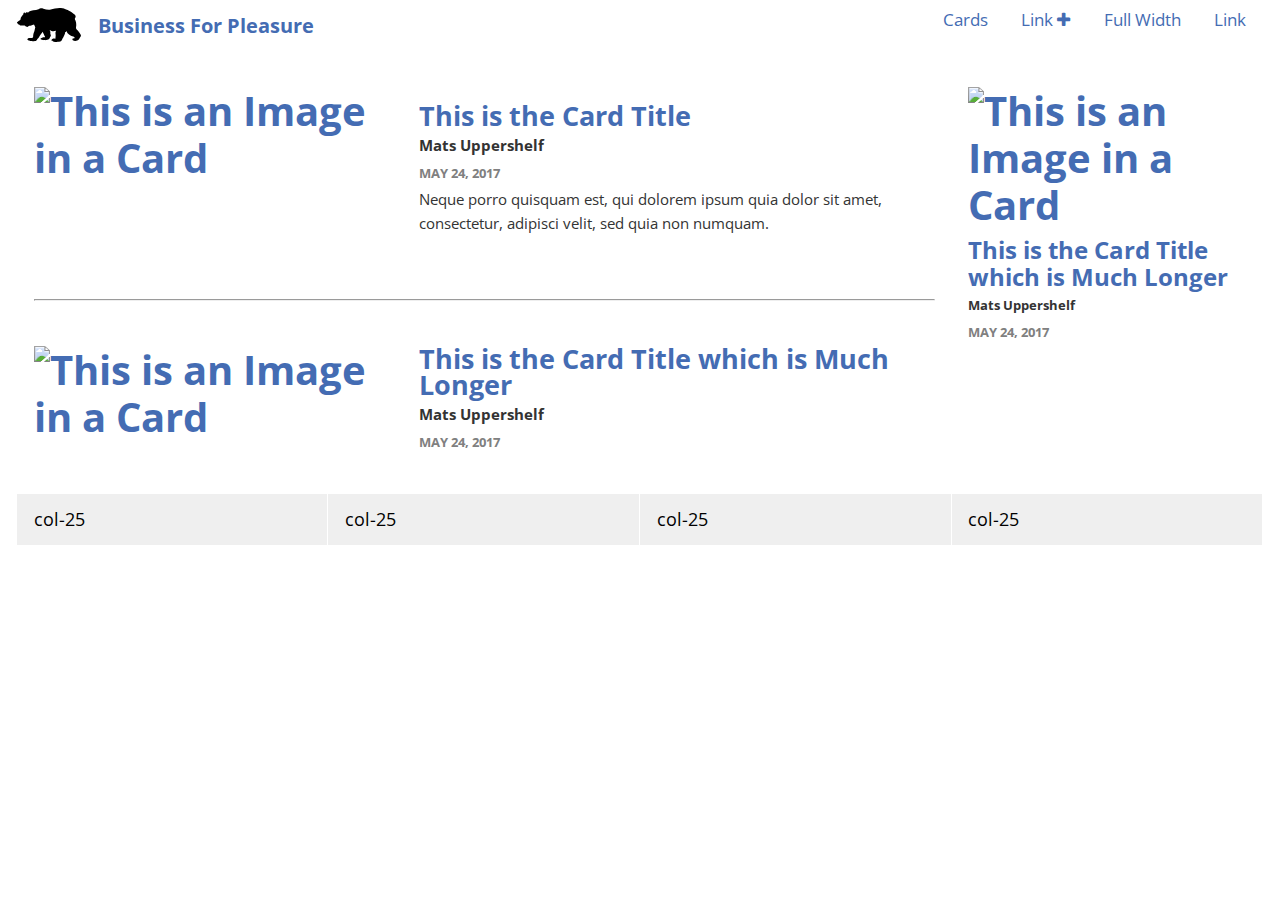
==== cards.html @ c16168cc "Update April 15" ====
<!doctype html>

	<html lang="en">
		<head>
			<meta charset="utf-8">

			<title>Business For Pleasure</title>
			<meta name="description" content="Business For Pleasure">
			<meta name="author" content="BitW">

			<!-- Font Awesome --><link href="https://maxcdn.bootstrapcdn.com/font-awesome/4.7.0/css/font-awesome.min.css" rel="stylesheet" integrity="sha384-wvfXpqpZZVQGK6TAh5PVlGOfQNHSoD2xbE+QkPxCAFlNEevoEH3Sl0sibVcOQVnN" crossorigin="anonymous"></link>
			<!-- Custom Styles --><link rel="stylesheet" href="css/stylesheets/screen.css">

			<!--[if lt IE 9]>
				<script src="https://cdnjs.cloudflare.com/ajax/libs/html5shiv/3.7.3/html5shiv.js"></script>
			<![endif]-->
		</head>

		<body>

			<header id="head" class="container-fluid">
				<div class="container">

					<h1 class="branding" title="Business For Pleasure">
						<a href="index.html" class="branding-link" title="Business For Pleasure">
							<img src="imgs/logo.svg" title="Business For Pleasure" at="Business For Pleasure" class="logo">
							<strong>Business For Pleasure</strong>
						</a>
					</h1>

					<nav class="navigation">
						<ul class="menu">
							<li><a href="cards.html" title="Link">Cards</a></li>
							<li>
								<a href="#" title="Link" class="">Link <i class="fa fa-plus" aria-hidden="true"></i></a>
								<ul>
									<li><a href="#" title="Link">Link</a></li>
									<li>
										<a href="#" title="Link">Link <i class="fa fa-plus" aria-hidden="true"></i></a>
										<ul>
											<li><a href="#" title="Link">Link</a></li>
											<li>
												<a href="#" title="Link">Link <i class="fa fa-plus" aria-hidden="true"></i></a>
												<ul>
													<li><a href="#" title="Link">Link</a></li>
													<li><a href="#" title="Link">Link</a></li>
													<li><a href="#" title="Link">Link</a></li>
													<li><a href="#" title="Link">Link</a></li>
												</ul>
											</li>
											<li><a href="#" title="Link">Link</a></li>
											<li><a href="#" title="Link">Link</a></li>
										</ul>
									</li>
									<li><a href="#" title="Link">Link</a></li>
									<li><a href="#" title="Link">Link</a></li>
								</ul>
							</li>
							<li><a href="fullwidth.html" title="Link">Full Width</a></li>
							<li><a href="#" title="Link">Link</a></li>
						</ul>
					</nav>

					<button class="mobile-button">
						<i class="fa fa-bars" aria-hidden="true"></i>
						<i class="fa fa-times" aria-hidden="true"></i>
					</button>

				</div><!-- container -->
			</header><!-- container-fluid -->




			<div id="cards" class="container-fluid">
				<div class="container">
					<div class="row"><!-- -->
						<div class="col-75">

								<!-- Card -->
								<h2 class="card" title="This is a Card">
									<a href="#" title="This is a Card">
										<img src="https://unsplash.it/320/180?image=433" class="card-image" alt="This is an Image in a Card" title="This is an Image in a Card">

										<span class="card-content">
											<strong class="card-title">This is the Card Title</strong>
											<strong class="card-author">Mats Uppershelf</strong>
											<em class="card-meta">May 24, 2017</em>
											<em class="card-text">Neque porro quisquam est, qui dolorem ipsum quia dolor sit amet, consectetur, adipisci velit, sed quia non numquam.</em>
										</span><!-- card-content -->
									</a>
								</h2><!-- card -->

								<br>
								<br>
								<hr>
								<br>
								<br>


								<!-- Card -->
								<h2 class="card" title="This is a Card">
									<a href="#" title="This is a Card">
										<img src="https://unsplash.it/320/180?image=433" class="card-image" alt="This is an Image in a Card" title="This is an Image in a Card">

										<span class="card-content">
											<strong class="card-title">This is the Card Title which is Much Longer</strong>
											<strong class="card-author">Mats Uppershelf</strong>
											<em class="card-meta">May 24, 2017</em>
										</span><!-- card-content -->
									</a>
								</h2><!-- card -->






						</div><!-- col-75 -->
						<div class="col-25 sidebar">

							<!-- Card -->
							<h2 class="card" title="This is a Card">
								<a href="#" title="This is a Card">
									<img src="https://unsplash.it/320/180?image=433" class="card-image" alt="This is an Image in a Card" title="This is an Image in a Card">

									<span class="card-content">
										<strong class="card-title">This is the Card Title which is Much Longer</strong>
										<strong class="card-author">Mats Uppershelf</strong>
										<em class="card-meta">May 24, 2017</em>
									</span><!-- card-content -->
								</a>
							</h2><!-- card -->

						</div><!-- col-25 -->
					</div><!-- row -->
				</div><!-- container -->
			</div><!-- container-fluid -->


			<div id="footer" class="container-fluid">
				<div class="container">
					<div class="row"><!-- -->
						<div class="col-25 demo">col-25</div><!-- col-25 -->
						<div class="col-25 demo">col-25</div><!-- col-25 -->
						<div class="col-25 demo">col-25</div><!-- col-25 -->
						<div class="col-25 demo">col-25</div><!-- col-25 -->
					</div><!-- row -->
				</div><!-- container -->
			</div><!-- container-fluid -->

			<!-- Javascript -->
			<!-- jQuery --><script src="https://ajax.googleapis.com/ajax/libs/jquery/3.1.1/jquery.min.js"></script>
			<!-- Custom --><script src="js/scripts.js"></script>
		</body>
	</html>
						<!-- HTML Template Done -->
---- css/stylesheets/screen.css ----
/* http://meyerweb.com/eric/tools/css/reset/
   v2.0 | 20110126
   License: none (public domain)
*/
@import "https://fonts.googleapis.com/css?family=Open+Sans:100,300,400,600|Open+Sans+Condensed:300,700";
/* line 6, ../sass/_cssreset.scss */
html, body, div, span, applet, object, iframe,
h1, h2, h3, h4, h5, h6, p, blockquote, pre,
a, abbr, acronym, address, big, cite, code,
del, dfn, em, img, ins, kbd, q, s, samp,
small, strike, strong, sub, sup, tt, var,
b, u, i, center,
dl, dt, dd, ol, ul, li,
fieldset, form, label, legend,
table, caption, tbody, tfoot, thead, tr, th, td,
article, aside, canvas, details, embed,
figure, figcaption, footer, header, hgroup,
menu, nav, output, ruby, section, summary,
time, mark, audio, video {
  margin: 0;
  padding: 0;
  border: 0;
  font-size: 100%;
  font: inherit;
  vertical-align: baseline;
  box-sizing: border-box;
}

/* HTML5 display-role reset for older browsers */
/* line 28, ../sass/_cssreset.scss */
article, aside, details, figcaption, figure,
footer, header, hgroup, menu, nav, section {
  display: block;
}

/* line 32, ../sass/_cssreset.scss */
body {
  line-height: 1;
}

/* line 35, ../sass/_cssreset.scss */
ol, ul {
  list-style: none;
}

/* line 38, ../sass/_cssreset.scss */
blockquote, q {
  quotes: none;
}

/* line 41, ../sass/_cssreset.scss */
blockquote:before, blockquote:after,
q:before, q:after {
  content: '';
  content: none;
}

/* line 46, ../sass/_cssreset.scss */
table {
  border-collapse: collapse;
  border-spacing: 0;
}

/* line 64, ../sass/_vars.scss */
.clearfix:after, .container-fluid .row:after,
.container .row:after, .card:after, .figure:after, .ac-handle:after, .branding a:after {
  content: "";
  display: table;
  clear: both;
}

/* ---------- *\
	MEDIA QUERIES
\* ---------- */
/* ---------- *\
	COLORS
\* ---------- */
/* ---------- *\
	NAVIGATION - THEME
\* ---------- */
/* line 49, ../sass/_theme.scss */
.navigation {
  background-color: #446cb3;
}
@media (min-width: 800px) {
  /* line 49, ../sass/_theme.scss */
  .navigation {
    background-color: transparent;
  }
}
/* line 58, ../sass/_theme.scss */
.navigation .menu ul {
  background-color: #446cb3;
}
/* line 61, ../sass/_theme.scss */
.navigation .menu ul ul {
  background-color: #283f69;
}
/* line 65, ../sass/_theme.scss */
.navigation .menu ul ul ul {
  background-color: #1a2944;
}
/* line 72, ../sass/_theme.scss */
.navigation .menu li a {
  color: #FFFFFF;
}
@media (min-width: 800px) {
  /* line 72, ../sass/_theme.scss */
  .navigation .menu li a {
    color: #446cb3;
  }
  /* line 78, ../sass/_theme.scss */
  .navigation .menu li a:hover, .navigation .menu li a.active {
    background-color: #446cb3;
    color: #FFFFFF;
  }
}
/* line 89, ../sass/_theme.scss */
.navigation .menu li li a {
  color: #FFFFFF;
}
/* line 92, ../sass/_theme.scss */
.navigation .menu li li a:hover {
  background-color: #8aa4d3;
}

/* ---------- *\
	TYPOGRAPHY
\* ---------- */
/* line 11, ../sass/_type.scss */
html,
body {
  -webkit-font-smoothing: antialiased;
  -moz-osx-font-smoothing: grayscale;
  font-family: "Open Sans", "Trebuchet MS", "Lucida Grande", "Lucida Sans Unicode", "Lucida Sans", Tahoma, sans-serif;
  font-size: 100%;
}
@media (min-width: 1000px) {
  /* line 11, ../sass/_type.scss */
  html,
  body {
    font-size: 105%;
  }
}
@media (min-width: 1400px) {
  /* line 11, ../sass/_type.scss */
  html,
  body {
    font-size: 110%;
  }
}

/* line 27, ../sass/_type.scss */
strong {
  font-weight: bold;
}

/* line 31, ../sass/_type.scss */
em {
  font-style: italic;
}

/* line 36, ../sass/_type.scss */
h1, h2, h3, h4 {
  font-family: "Open Sans Condensed", "Trebuchet MS", "Lucida Grande", "Lucida Sans Unicode", "Lucida Sans", Tahoma, sans-serif;
  font-weight: 700;
}

/* line 42, ../sass/_type.scss */
h1 {
  color: #333333;
  font-size: 2.8rem;
  line-height: 3.2rem;
  margin-bottom: 1.2rem;
}

/* line 49, ../sass/_type.scss */
h2 {
  color: #333333;
  font-size: 2.4rem;
  line-height: 2.8rem;
  margin-bottom: 1.2rem;
}

/* line 56, ../sass/_type.scss */
h3 {
  color: #333333;
  font-size: 2rem;
  line-height: 2.6rem;
  margin-bottom: 1.2rem;
}

/* line 63, ../sass/_type.scss */
h4 {
  font-size: 1.6rem;
  line-height: 2rem;
  margin-bottom: 1rem;
}

/* line 69, ../sass/_type.scss */
h5 {
  font-size: 1rem;
  font-weight: bold;
  line-height: 1.6rem;
  margin-bottom: 1rem;
  text-transform: uppercase;
}

/* line 77, ../sass/_type.scss */
h6 {
  font-size: 1rem;
  font-weight: bold;
  line-height: 1.6rem;
  margin-bottom: 1rem;
}

/* line 84, ../sass/_type.scss */
.heading {
  border-bottom: 1px solid #e6e6e6;
  margin: 2rem auto 1rem;
  padding: .5rem 0;
}

/* line 90, ../sass/_type.scss */
p {
  color: #333333;
  font-size: 1rem;
  line-height: 1.4rem;
  margin-bottom: 1rem;
}

/* line 99, ../sass/_type.scss */
a {
  color: #446cb3;
}
@media (min-width: 1000px) {
  /* line 103, ../sass/_type.scss */
  a:hover {
    color: #8aa4d3;
  }
}

/* line 109, ../sass/_type.scss */
small {
  font-size: 75%;
}

/* ---------- *\
	TYPOGRAPHY FLAVORS
\* ---------- */
/* line 122, ../sass/_type.scss */
.text-primary {
  color: #446CB3;
}

/* line 127, ../sass/_type.scss */
.text-secondary {
  color: gray;
}

/* line 132, ../sass/_type.scss */
.text-info {
  color: #6BB9F0;
}

/* line 137, ../sass/_type.scss */
.text-success {
  color: #26A65B;
}

/* line 142, ../sass/_type.scss */
.text-warning {
  color: #F89406;
}

/* line 147, ../sass/_type.scss */
.text-danger {
  color: #D91E18;
}

/* line 152, ../sass/_type.scss */
.text-yellow {
  color: #F4D03F;
}

/* line 157, ../sass/_type.scss */
.text-purple {
  color: #663399;
}

/* line 162, ../sass/_type.scss */
.text-pink {
  color: #D2527F;
}

/* ---------- *\
	GRID
\* ---------- */
/* line 5, ../sass/_grid.scss */
.container-fluid,
.container {
  margin-left: auto;
  margin-right: auto;
  width: 100%;
}
/* line 11, ../sass/_grid.scss */
.container-fluid .row,
.container .row {
  clear: both;
}
/* line 16, ../sass/_grid.scss */
.container-fluid .row > div,
.container-fluid .row section,
.container-fluid .row aside,
.container .row > div,
.container .row section,
.container .row aside {
  padding: 1rem;
  width: 100%;
}
@media (min-width: 800px) {
  /* line 16, ../sass/_grid.scss */
  .container-fluid .row > div,
  .container-fluid .row section,
  .container-fluid .row aside,
  .container .row > div,
  .container .row section,
  .container .row aside {
    float: left;
  }
}
@media (min-width: 800px) {
  /* line 27, ../sass/_grid.scss */
  .container-fluid .row > div.col-25,
  .container-fluid .row section.col-25,
  .container-fluid .row aside.col-25,
  .container .row > div.col-25,
  .container .row section.col-25,
  .container .row aside.col-25 {
    width: 25%;
  }
}
@media (min-width: 800px) {
  /* line 33, ../sass/_grid.scss */
  .container-fluid .row > div.col-50,
  .container-fluid .row section.col-50,
  .container-fluid .row aside.col-50,
  .container .row > div.col-50,
  .container .row section.col-50,
  .container .row aside.col-50 {
    width: 50%;
  }
}
@media (min-width: 800px) {
  /* line 39, ../sass/_grid.scss */
  .container-fluid .row > div.col-75,
  .container-fluid .row section.col-75,
  .container-fluid .row aside.col-75,
  .container .row > div.col-75,
  .container .row section.col-75,
  .container .row aside.col-75 {
    width: 75%;
  }
}
@media (min-width: 800px) {
  /* line 45, ../sass/_grid.scss */
  .container-fluid .row > div.col-33,
  .container-fluid .row section.col-33,
  .container-fluid .row aside.col-33,
  .container .row > div.col-33,
  .container .row section.col-33,
  .container .row aside.col-33 {
    width: 33.3333%;
  }
}
@media (min-width: 800px) {
  /* line 51, ../sass/_grid.scss */
  .container-fluid .row > div.col-66,
  .container-fluid .row section.col-66,
  .container-fluid .row aside.col-66,
  .container .row > div.col-66,
  .container .row section.col-66,
  .container .row aside.col-66 {
    width: 66.6666%;
  }
}
@media (min-width: 800px) {
  /* line 57, ../sass/_grid.scss */
  .container-fluid .row > div.col-20,
  .container-fluid .row section.col-20,
  .container-fluid .row aside.col-20,
  .container .row > div.col-20,
  .container .row section.col-20,
  .container .row aside.col-20 {
    width: 20%;
  }
}
@media (min-width: 800px) {
  /* line 63, ../sass/_grid.scss */
  .container-fluid .row > div.col-30,
  .container-fluid .row section.col-30,
  .container-fluid .row aside.col-30,
  .container .row > div.col-30,
  .container .row section.col-30,
  .container .row aside.col-30 {
    width: 30%;
  }
}
@media (min-width: 800px) {
  /* line 69, ../sass/_grid.scss */
  .container-fluid .row > div.col-40,
  .container-fluid .row section.col-40,
  .container-fluid .row aside.col-40,
  .container .row > div.col-40,
  .container .row section.col-40,
  .container .row aside.col-40 {
    width: 40%;
  }
}
@media (min-width: 800px) {
  /* line 75, ../sass/_grid.scss */
  .container-fluid .row > div.col-60,
  .container-fluid .row section.col-60,
  .container-fluid .row aside.col-60,
  .container .row > div.col-60,
  .container .row section.col-60,
  .container .row aside.col-60 {
    width: 60%;
  }
}
@media (min-width: 800px) {
  /* line 81, ../sass/_grid.scss */
  .container-fluid .row > div.col-70,
  .container-fluid .row section.col-70,
  .container-fluid .row aside.col-70,
  .container .row > div.col-70,
  .container .row section.col-70,
  .container .row aside.col-70 {
    width: 70%;
  }
}
@media (min-width: 800px) {
  /* line 87, ../sass/_grid.scss */
  .container-fluid .row > div.col-80,
  .container-fluid .row section.col-80,
  .container-fluid .row aside.col-80,
  .container .row > div.col-80,
  .container .row section.col-80,
  .container .row aside.col-80 {
    width: 80%;
  }
}
@media (min-width: 800px) {
  /* line 98, ../sass/_grid.scss */
  .container-fluid .row > div.offset-25,
  .container-fluid .row section.offset-25,
  .container-fluid .row aside.offset-25,
  .container .row > div.offset-25,
  .container .row section.offset-25,
  .container .row aside.offset-25 {
    margin-left: 25%;
  }
}
@media (min-width: 800px) {
  /* line 105, ../sass/_grid.scss */
  .container-fluid .row > div.offset-50,
  .container-fluid .row section.offset-50,
  .container-fluid .row aside.offset-50,
  .container .row > div.offset-50,
  .container .row section.offset-50,
  .container .row aside.offset-50 {
    margin-left: 50%;
  }
}
@media (min-width: 800px) {
  /* line 111, ../sass/_grid.scss */
  .container-fluid .row > div.offset-75,
  .container-fluid .row section.offset-75,
  .container-fluid .row aside.offset-75,
  .container .row > div.offset-75,
  .container .row section.offset-75,
  .container .row aside.offset-75 {
    margin-left: 75%;
  }
}
@media (min-width: 800px) {
  /* line 117, ../sass/_grid.scss */
  .container-fluid .row > div.offset-33,
  .container-fluid .row section.offset-33,
  .container-fluid .row aside.offset-33,
  .container .row > div.offset-33,
  .container .row section.offset-33,
  .container .row aside.offset-33 {
    margin-left: 33.3333%;
  }
}
@media (min-width: 800px) {
  /* line 123, ../sass/_grid.scss */
  .container-fluid .row > div.offset-66,
  .container-fluid .row section.offset-66,
  .container-fluid .row aside.offset-66,
  .container .row > div.offset-66,
  .container .row section.offset-66,
  .container .row aside.offset-66 {
    margin-left: 66.6666%;
  }
}
@media (min-width: 800px) {
  /* line 129, ../sass/_grid.scss */
  .container-fluid .row > div.offset-20,
  .container-fluid .row section.offset-20,
  .container-fluid .row aside.offset-20,
  .container .row > div.offset-20,
  .container .row section.offset-20,
  .container .row aside.offset-20 {
    margin-left: 20%;
  }
}
@media (min-width: 800px) {
  /* line 135, ../sass/_grid.scss */
  .container-fluid .row > div.offset-40,
  .container-fluid .row section.offset-40,
  .container-fluid .row aside.offset-40,
  .container .row > div.offset-40,
  .container .row section.offset-40,
  .container .row aside.offset-40 {
    margin-left: 40%;
  }
}
@media (min-width: 800px) {
  /* line 141, ../sass/_grid.scss */
  .container-fluid .row > div.offset-60,
  .container-fluid .row section.offset-60,
  .container-fluid .row aside.offset-60,
  .container .row > div.offset-60,
  .container .row section.offset-60,
  .container .row aside.offset-60 {
    margin-left: 60%;
  }
}
@media (min-width: 800px) {
  /* line 147, ../sass/_grid.scss */
  .container-fluid .row > div.offset-80,
  .container-fluid .row section.offset-80,
  .container-fluid .row aside.offset-80,
  .container .row > div.offset-80,
  .container .row section.offset-80,
  .container .row aside.offset-80 {
    margin-left: 80%;
  }
}
/* line 157, ../sass/_grid.scss */
.container-fluid .container,
.container .container {
  max-width: 1400px;
  padding-left: 1rem;
  padding-right: 1rem;
}

/* ---------- *\
	FORM
\* ---------- */
/* line 4, ../sass/_form.scss */
select,
textarea,
input[type="text"],
input[type="password"],
input[type="datetime"],
input[type="datetime-local"],
input[type="date"],
input[type="month"],
input[type="time"],
input[type="week"],
input[type="number"],
input[type="email"],
input[type="url"],
input[type="search"],
input[type="tel"],
input[type="color"] {
  -webkit-border-radius: 2px;
  border-radius: 2px;
  background-clip: padding-box;
  /* stops bg color from leaking outside the border: */
  background-color: #FFFFFF;
  border: none;
  border: 1px solid #e6e6e6;
  box-sizing: border-box;
  color: #333333;
  display: block;
  font-size: 1rem;
  height: 2.6rem;
  margin: .5rem 0;
  padding: .5rem;
  width: 100%;
}
/* line 33, ../sass/_form.scss */
select:active, select:focus,
textarea:active,
textarea:focus,
input[type="text"]:active,
input[type="text"]:focus,
input[type="password"]:active,
input[type="password"]:focus,
input[type="datetime"]:active,
input[type="datetime"]:focus,
input[type="datetime-local"]:active,
input[type="datetime-local"]:focus,
input[type="date"]:active,
input[type="date"]:focus,
input[type="month"]:active,
input[type="month"]:focus,
input[type="time"]:active,
input[type="time"]:focus,
input[type="week"]:active,
input[type="week"]:focus,
input[type="number"]:active,
input[type="number"]:focus,
input[type="email"]:active,
input[type="email"]:focus,
input[type="url"]:active,
input[type="url"]:focus,
input[type="search"]:active,
input[type="search"]:focus,
input[type="tel"]:active,
input[type="tel"]:focus,
input[type="color"]:active,
input[type="color"]:focus {
  color: #000000;
  border-color: #446cb3;
  outline: none;
}

/* line 45, ../sass/_form.scss */
.error label {
  color: #D91E18;
}
/* line 49, ../sass/_form.scss */
.error select,
.error textarea,
.error input[type="text"],
.error input[type="password"],
.error input[type="datetime"],
.error input[type="datetime-local"],
.error input[type="date"],
.error input[type="month"],
.error input[type="time"],
.error input[type="week"],
.error input[type="number"],
.error input[type="email"],
.error input[type="url"],
.error input[type="search"],
.error input[type="tel"],
.error input[type="color"] {
  background-color: white;
  border-color: #D91E18;
  color: #D91E18;
  font-weight: bold;
}
/* line 70, ../sass/_form.scss */
.error select:active, .error select:focus,
.error textarea:active,
.error textarea:focus,
.error input[type="text"]:active,
.error input[type="text"]:focus,
.error input[type="password"]:active,
.error input[type="password"]:focus,
.error input[type="datetime"]:active,
.error input[type="datetime"]:focus,
.error input[type="datetime-local"]:active,
.error input[type="datetime-local"]:focus,
.error input[type="date"]:active,
.error input[type="date"]:focus,
.error input[type="month"]:active,
.error input[type="month"]:focus,
.error input[type="time"]:active,
.error input[type="time"]:focus,
.error input[type="week"]:active,
.error input[type="week"]:focus,
.error input[type="number"]:active,
.error input[type="number"]:focus,
.error input[type="email"]:active,
.error input[type="email"]:focus,
.error input[type="url"]:active,
.error input[type="url"]:focus,
.error input[type="search"]:active,
.error input[type="search"]:focus,
.error input[type="tel"]:active,
.error input[type="tel"]:focus,
.error input[type="color"]:active,
.error input[type="color"]:focus {
  border-color: #D91E18;
  color: #D91E18;
}

/* line 79, ../sass/_form.scss */
button::-moz-focus-inner {
  border: 0;
  padding: 0;
  margin-top: -2px;
  margin-bottom: -2px;
}

/* line 86, ../sass/_form.scss */
textarea {
  height: auto;
}

/* line 92, ../sass/_form.scss */
form .form-group {
  margin-bottom: 2rem;
}
/* line 95, ../sass/_form.scss */
form .form-group label {
  font-size: 1rem;
  font-weight: bold;
}
/* line 100, ../sass/_form.scss */
form .form-group label strong {
  color: #D91E18;
}
/* line 109, ../sass/_form.scss */
form .check-radio label {
  font-weight: normal;
  padding-left: 1.2rem;
  position: relative;
}
/* line 114, ../sass/_form.scss */
form .check-radio label input[type=checkbox],
form .check-radio label input[type=radio] {
  position: absolute;
  top: .2rem;
  left: 0;
}

/* line 125, ../sass/_form.scss */
.button,
button,
input[type="submit"],
input[type="reset"],
input[type="button"] {
  -webkit-border-radius: 4px;
  border-radius: 4px;
  background-clip: padding-box;
  /* stops bg color from leaking outside the border: */
  border: 1px solid #333333;
  cursor: pointer;
  display: inline-block;
  font-size: .8rem;
  font-weight: 700;
  height: 2.4rem;
  line-height: 2.4rem;
  padding: 0 1.2rem;
  text-align: center;
  text-transform: uppercase;
  text-decoration: none;
  white-space: nowrap;
}

/* ---------- *\
	BUTTONS
\* ---------- */
/* line 152, ../sass/_form.scss */
.button,
button,
input[type="submit"],
input[type="reset"],
input[type="button"] {
  background-color: #FFFFFF;
  border-color: #446cb3;
  color: #446cb3;
}
/* line 161, ../sass/_form.scss */
.button:hover,
button:hover,
input[type="submit"]:hover,
input[type="reset"]:hover,
input[type="button"]:hover {
  background-color: #446cb3;
  border-color: #446cb3;
  color: #FFFFFF;
}
/* line 167, ../sass/_form.scss */
.button.primary,
button.primary,
input[type="submit"].primary,
input[type="reset"].primary,
input[type="button"].primary {
  background-color: #446CB3;
  border-color: #446CB3;
  color: #FFFFFF;
}
/* line 172, ../sass/_form.scss */
.button.primary:hover,
button.primary:hover,
input[type="submit"].primary:hover,
input[type="reset"].primary:hover,
input[type="button"].primary:hover {
  background-color: #2f4b7c;
}
/* line 177, ../sass/_form.scss */
.button.info,
button.info,
input[type="submit"].info,
input[type="reset"].info,
input[type="button"].info {
  background-color: #6BB9F0;
  border-color: #6BB9F0;
  color: #FFFFFF;
}
/* line 182, ../sass/_form.scss */
.button.info:hover,
button.info:hover,
input[type="submit"].info:hover,
input[type="reset"].info:hover,
input[type="button"].info:hover {
  background-color: #3da3eb;
}
/* line 187, ../sass/_form.scss */
.button.success,
button.success,
input[type="submit"].success,
input[type="reset"].success,
input[type="button"].success {
  background-color: #26A65B;
  border-color: #26A65B;
  color: #FFFFFF;
}
/* line 192, ../sass/_form.scss */
.button.success:hover,
button.success:hover,
input[type="submit"].success:hover,
input[type="reset"].success:hover,
input[type="button"].success:hover {
  background-color: #1c7d44;
}
/* line 197, ../sass/_form.scss */
.button.warning,
button.warning,
input[type="submit"].warning,
input[type="reset"].warning,
input[type="button"].warning {
  background-color: #F89406;
  border-color: #F89406;
  color: #FFFFFF;
}
/* line 202, ../sass/_form.scss */
.button.warning:hover,
button.warning:hover,
input[type="submit"].warning:hover,
input[type="reset"].warning:hover,
input[type="button"].warning:hover {
  background-color: #c67605;
}
/* line 207, ../sass/_form.scss */
.button.danger,
button.danger,
input[type="submit"].danger,
input[type="reset"].danger,
input[type="button"].danger {
  background-color: #D91E18;
  border-color: #D91E18;
  color: #FFFFFF;
}
/* line 212, ../sass/_form.scss */
.button.danger:hover,
button.danger:hover,
input[type="submit"].danger:hover,
input[type="reset"].danger:hover,
input[type="button"].danger:hover {
  background-color: #ab1813;
}
/* line 217, ../sass/_form.scss */
.button.yellow,
button.yellow,
input[type="submit"].yellow,
input[type="reset"].yellow,
input[type="button"].yellow {
  background-color: #F4D03F;
  border-color: #F4D03F;
  color: #FFFFFF;
}
/* line 222, ../sass/_form.scss */
.button.yellow:hover,
button.yellow:hover,
input[type="submit"].yellow:hover,
input[type="reset"].yellow:hover,
input[type="button"].yellow:hover {
  background-color: #dab10c;
}
/* line 228, ../sass/_form.scss */
.button.purple,
button.purple,
input[type="submit"].purple,
input[type="reset"].purple,
input[type="button"].purple {
  background-color: #663399;
  border-color: #663399;
  color: #FFFFFF;
}
/* line 233, ../sass/_form.scss */
.button.purple:hover,
button.purple:hover,
input[type="submit"].purple:hover,
input[type="reset"].purple:hover,
input[type="button"].purple:hover {
  background-color: #4c2673;
}
/* line 238, ../sass/_form.scss */
.button.pink,
button.pink,
input[type="submit"].pink,
input[type="reset"].pink,
input[type="button"].pink {
  background-color: #D2527F;
  border-color: #D2527F;
  color: #FFFFFF;
}
/* line 243, ../sass/_form.scss */
.button.pink:hover,
button.pink:hover,
input[type="submit"].pink:hover,
input[type="reset"].pink:hover,
input[type="button"].pink:hover {
  background-color: #ab2c59;
}

/* ---------- *\
	TABLE
\* ---------- */
/* line 4, ../sass/_table.scss */
table {
  margin-bottom: 1rem;
  width: 100%;
}
/* line 9, ../sass/_table.scss */
table th,
table td {
  border-bottom: 1px solid #e6e6e6;
  font-size: 1rem;
  padding: .5rem 0;
  text-align: left;
}
/* line 17, ../sass/_table.scss */
table th {
  border-bottom: 2px solid #e6e6e6;
  font-weight: bold;
}
/* line 23, ../sass/_table.scss */
table tfoot td {
  border-bottom: none;
}
/* line 32, ../sass/_table.scss */
table.stripped th {
  border-bottom-color: gray;
}
/* line 37, ../sass/_table.scss */
table.stripped tr:nth-child(even) {
  background-color: #e6e6e6;
}
/* line 44, ../sass/_table.scss */
table.stripped th,
table.stripped td {
  padding: .5rem;
}

/* ---------- *\
	CARD
\* ---------- */
/* line 12, ../sass/_card.scss */
.card a {
  text-decoration: none;
}
/* line 15, ../sass/_card.scss */
.card a img {
  height: auto;
  width: 100%;
}
@media (min-width: 480px) {
  /* line 15, ../sass/_card.scss */
  .card a img {
    float: left;
    margin: 0 1.5rem 0 0;
    width: 40%;
  }
}
/* line 26, ../sass/_card.scss */
.card a .card-content {
  display: block;
  overflow: hidden;
}
/* line 30, ../sass/_card.scss */
.card a .card-content .card-title {
  display: inline-block;
  font: normal bold 1.6rem/1.6rem "Open Sans Condensed", "Trebuchet MS", "Lucida Grande", "Lucida Sans Unicode", "Lucida Sans", Tahoma, sans-serif;
}
/* line 35, ../sass/_card.scss */
.card a .card-content .card-author {
  color: #333333;
  display: block;
  font-size: .9rem;
  font-weight: bold;
  line-height: 1.4rem;
}
/* line 43, ../sass/_card.scss */
.card a .card-content .card-meta {
  color: gray;
  display: block;
  font: normal bold 0.8rem/1.8rem "Open Sans", "Trebuchet MS", "Lucida Grande", "Lucida Sans Unicode", "Lucida Sans", Tahoma, sans-serif;
  text-transform: uppercase;
}
/* line 50, ../sass/_card.scss */
.card a .card-content .card-text {
  color: #333333;
  display: block;
  font: normal normal 0.9rem/1.4rem "Open Sans", "Trebuchet MS", "Lucida Grande", "Lucida Sans Unicode", "Lucida Sans", Tahoma, sans-serif;
}

/* ---------- *\
	CARD in ASIDE
\* ---------- */
/* line 67, ../sass/_card.scss */
.sidebar .card a img {
  height: auto;
  margin-bottom: .5rem;
  width: 100%;
}
@media (min-width: 480px) {
  /* line 67, ../sass/_card.scss */
  .sidebar .card a img {
    float: none;
    width: 100%;
  }
}
/* line 79, ../sass/_card.scss */
.sidebar .card a .card-content .card-title {
  font-size: 1.4rem;
}
/* line 84, ../sass/_card.scss */
.sidebar .card a .card-content .card-author {
  font-size: .8rem;
  line-height: 1.4rem;
}
/* line 89, ../sass/_card.scss */
.sidebar .card a .card-content .card-meta {
  font-size: .8rem;
  line-height: 1.8rem;
}
/* line 94, ../sass/_card.scss */
.sidebar .card a .card-content .card-text {
  font-size: .8rem;
  line-height: 1.4rem;
}

/* ---------- *\
	IMAGES
\* ---------- */
/* line 18, ../sass/screen.scss */
img {
  display: block;
  margin: 0;
  max-width: 100%;
  width: 100%;
}

/* line 26, ../sass/screen.scss */
.figure {
  margin: 0 0 1rem;
  max-width: 100%;
  width: 100%;
}
/* line 35, ../sass/screen.scss */
.figure.figure-left {
  float: none;
  margin: 0 0 1rem;
  width: 100%;
}
@media (min-width: 800px) {
  /* line 35, ../sass/screen.scss */
  .figure.figure-left {
    float: left;
    margin: 0 2rem 1rem 0;
    width: 50%;
  }
}
/* line 47, ../sass/screen.scss */
.figure.figure-right {
  float: none;
  margin: 0 0 1rem 0;
  width: 100%;
}
@media (min-width: 800px) {
  /* line 47, ../sass/screen.scss */
  .figure.figure-right {
    float: right;
    margin: 0 0 1rem 2rem;
    width: 50%;
  }
}
/* line 62, ../sass/screen.scss */
.figure figcaption {
  float: right;
  font-size: 80%;
  color: gray;
  line-height: 2rem;
}

/* ---------- *\
	ACCORDION
\* ---------- */
/* line 80, ../sass/screen.scss */
.ac-handle {
  cursor: pointer;
}
/* line 84, ../sass/screen.scss */
.ac-handle .fa {
  -webkit-transition: all 0.3s ease;
  -moz-transition: all 0.3s ease;
  -ms-transition: all 0.3s ease;
  -o-transition: all 0.3s ease;
  transition: all 0.3s ease;
  float: right;
}
/* line 89, ../sass/screen.scss */
.ac-handle.open {
  color: #446cb3;
}
/* line 92, ../sass/screen.scss */
.ac-handle.open .fa {
  -webkit-transform: rotate(45deg);
  -moz-transform: rotate(45deg);
  -ms-transform: rotate(45deg);
  -o-transform: rotate(45deg);
  transform: rotate(45deg);
  -ms-filter: "progid:DXImageTransform.Microsoft.Matrix(sizingMethod='auto expand', M11=0.7071067812, M12=-0.7071067812, M21=0.7071067812, M22=0.7071067812)";
  filter: progid:DXImageTransform.Microsoft.Matrix(sizingMethod='auto expand', M11=0.7071067812, M12=-0.7071067812, M21=0.7071067812, M22=0.7071067812);
}
/* line 97, ../sass/screen.scss */
.ac-handle.hover {
  color: #446cb3;
}

/* ---------- *\
	HEAD
\* ---------- */
/* line 110, ../sass/screen.scss */
#head {
  height: 2rem;
  position: relative;
}
@media (min-width: 800px) {
  /* line 110, ../sass/screen.scss */
  #head {
    height: 3rem;
  }
}

/* ---------- *\
	BRANDING
\* ---------- */
/* line 127, ../sass/screen.scss */
.branding {
  float: left;
  font-size: 1rem;
  font-weight: bold;
  height: 2rem;
}
@media (min-width: 800px) {
  /* line 127, ../sass/screen.scss */
  .branding {
    font-size: 1.2rem;
    height: 3rem;
  }
}
/* line 139, ../sass/screen.scss */
.branding a {
  display: block;
}
/* line 143, ../sass/screen.scss */
.branding a .logo {
  float: left;
  height: 1rem;
  margin: .5rem 1rem .5rem 0;
  width: auto;
}
@media (min-width: 800px) {
  /* line 143, ../sass/screen.scss */
  .branding a .logo {
    height: 2rem;
  }
}
/* line 154, ../sass/screen.scss */
.branding a strong {
  display: block;
  float: left;
  line-height: 2rem;
}
@media (min-width: 800px) {
  /* line 154, ../sass/screen.scss */
  .branding a strong {
    line-height: 3rem;
  }
}

/* ---------- *\
	NAVIGATION
\* ---------- */
/* line 171, ../sass/screen.scss */
.navigation {
  left: 0;
  padding: 1rem;
  position: absolute;
  top: 100%;
  width: 100%;
  z-index: 1;
}
@media (min-width: 800px) {
  /* line 171, ../sass/screen.scss */
  .navigation {
    display: inline-block !important;
    float: right;
    padding: 0;
    position: relative;
    width: auto;
  }
}
/* line 189, ../sass/screen.scss */
.navigation .menu ul {
  display: none;
}
@media (min-width: 800px) {
  /* line 189, ../sass/screen.scss */
  .navigation .menu ul {
    left: 0;
    position: absolute;
    top: 100%;
    width: 10rem;
  }
}
/* line 200, ../sass/screen.scss */
.navigation .menu ul ul {
  display: none;
  position: static;
}
/* line 207, ../sass/screen.scss */
.navigation .menu li {
  position: relative;
}
/* line 211, ../sass/screen.scss */
.navigation .menu li li {
  float: none;
}
/* line 215, ../sass/screen.scss */
.navigation .menu li li a {
  font-size: 1rem;
  line-height: 2rem;
}
@media (min-width: 800px) {
  /* line 207, ../sass/screen.scss */
  .navigation .menu li {
    float: left;
  }
}
/* line 225, ../sass/screen.scss */
.navigation .menu li a {
  display: block;
  font-size: 1.2rem;
  line-height: 2.4rem;
  padding: 0 1rem;
  text-decoration: none;
}
/* line 233, ../sass/screen.scss */
.navigation .menu li a.active .fa-plus {
  -webkit-transform: rotate(45deg);
  -moz-transform: rotate(45deg);
  -ms-transform: rotate(45deg);
  -o-transform: rotate(45deg);
  transform: rotate(45deg);
  -ms-filter: "progid:DXImageTransform.Microsoft.Matrix(sizingMethod='auto expand', M11=0.7071067812, M12=-0.7071067812, M21=0.7071067812, M22=0.7071067812)";
  filter: progid:DXImageTransform.Microsoft.Matrix(sizingMethod='auto expand', M11=0.7071067812, M12=-0.7071067812, M21=0.7071067812, M22=0.7071067812);
}
@media (min-width: 800px) {
  /* line 225, ../sass/screen.scss */
  .navigation .menu li a {
    font-size: 1rem;
    line-height: 2.4rem;
  }
}
/* line 244, ../sass/screen.scss */
.navigation .menu li a .fa-plus {
  -webkit-transition: all 0.3s;
  -moz-transition: all 0.3s;
  -ms-transition: all 0.3s;
  -o-transition: all 0.3s;
  transition: all 0.3s;
}

/* ---------- *\
	NAVIGATION BUTTON
\* ---------- */
/* line 259, ../sass/screen.scss */
.mobile-button {
  border: none;
  display: block;
  float: right;
  font-size: 1rem;
  height: 2rem;
  line-height: 2rem;
  margin: 0;
  padding: 0 1rem;
}
/* line 269, ../sass/screen.scss */
.mobile-button:hover {
  background-color: #FFFFFF;
  border: none;
  color: #446cb3;
}
/* line 275, ../sass/screen.scss */
.mobile-button .fa-times {
  display: none;
}
@media (min-width: 800px) {
  /* line 259, ../sass/screen.scss */
  .mobile-button {
    display: none;
  }
}
/* line 282, ../sass/screen.scss */
.mobile-button.active .fa-bars {
  display: none;
}
/* line 283, ../sass/screen.scss */
.mobile-button.active .fa-times {
  display: block;
}

/* line 290, ../sass/screen.scss */
.demo {
  background-color: #EFEFEF;
  border-color: #FFFFFF;
  border-style: solid;
  border-width: 0 1px 1px 0;
  padding: .5rem;
}

/* ---------- *\
	Demo for Palette Presentation
\* ---------- */
/* line 302, ../sass/screen.scss */
#palette .swatch {
  float: left;
  font-size: .9rem;
  margin: 1%;
  width: 31.3333%;
  text-transform: uppercase;
}
/* line 309, ../sass/screen.scss */
#palette .swatch:before {
  -webkit-box-sizing: border-box;
  -moz-box-sizing: border-box;
  box-sizing: border-box;
  -webkit-border-radius: 3px;
  border-radius: 3px;
  background-clip: padding-box;
  /* stops bg color from leaking outside the border: */
  border: 1px solid #e6e6e6;
  color: #FFFFFF;
  content: "Text";
  display: block;
  margin-bottom: .5rem;
  padding: 2rem .5rem .5rem;
  text-transform: none;
  width: 100%;
}
/* line 324, ../sass/screen.scss */
#palette .swatch.primary:before {
  background-color: #446CB3;
  border-color: #446CB3;
}
/* line 332, ../sass/screen.scss */
#palette .swatch.secondary:before {
  background-color: #FFFFFF;
  border-color: #446CB3;
  color: #446CB3;
}
/* line 341, ../sass/screen.scss */
#palette .swatch.success:before {
  background-color: #26A65B;
  border-color: #26A65B;
}
/* line 349, ../sass/screen.scss */
#palette .swatch.info:before {
  background-color: #6BB9F0;
  border-color: #6BB9F0;
}
/* line 357, ../sass/screen.scss */
#palette .swatch.warning:before {
  background-color: #F89406;
  border-color: #F89406;
}
/* line 365, ../sass/screen.scss */
#palette .swatch.danger:before {
  background-color: #D91E18;
  border-color: #D91E18;
}
/* line 373, ../sass/screen.scss */
#palette .swatch.yellow:before {
  background-color: #F4D03F;
  border-color: #F4D03F;
}
/* line 381, ../sass/screen.scss */
#palette .swatch.purple:before {
  background-color: #663399;
  border-color: #663399;
}
/* line 389, ../sass/screen.scss */
#palette .swatch.pink:before {
  background-color: #D2527F;
  border-color: #D2527F;
}
/* line 397, ../sass/screen.scss */
#palette .swatch.black:before {
  background-color: #000000;
  border-color: #000000;
}
/* line 405, ../sass/screen.scss */
#palette .swatch.greydk:before {
  background-color: #333333;
  border-color: #333333;
}
/* line 413, ../sass/screen.scss */
#palette .swatch.grey:before {
  background-color: gray;
  border-color: gray;
}
/* line 421, ../sass/screen.scss */
#palette .swatch.greylt:before {
  background-color: #e6e6e6;
  border-color: #e6e6e6;
}
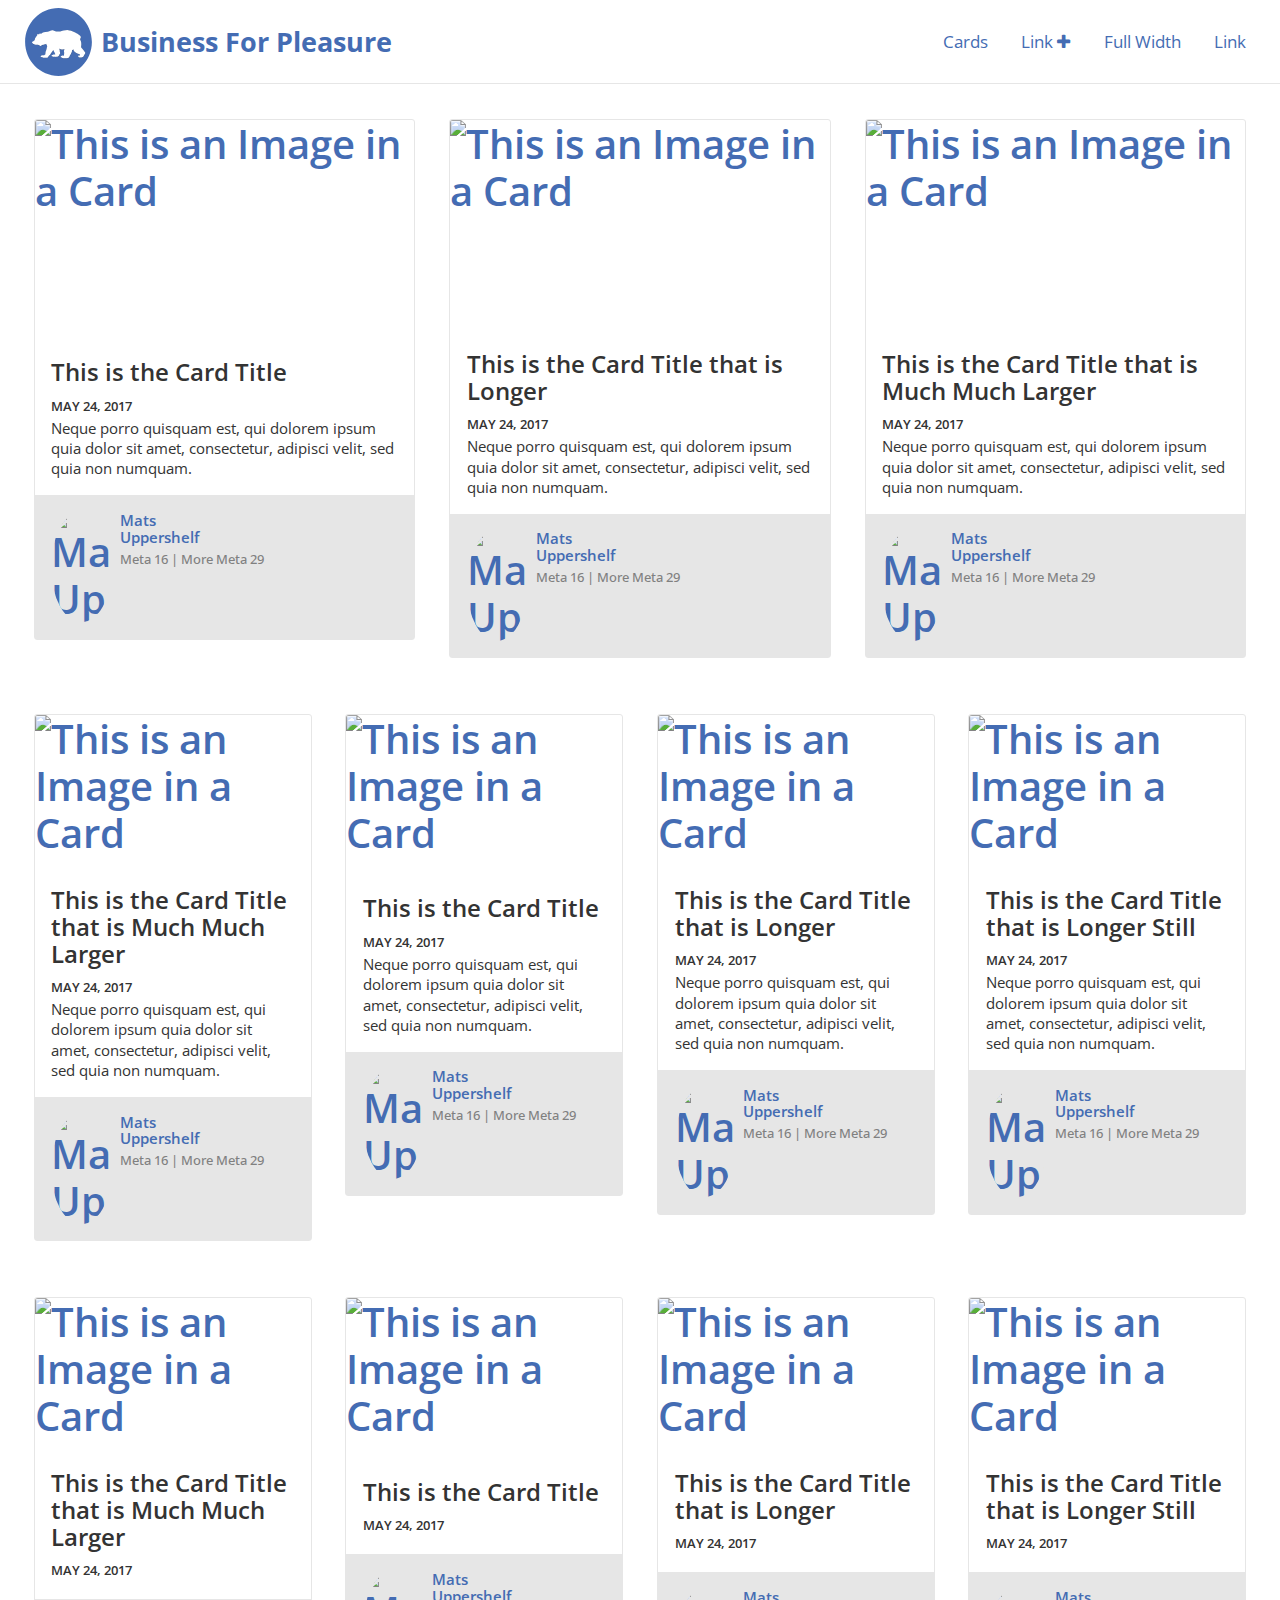
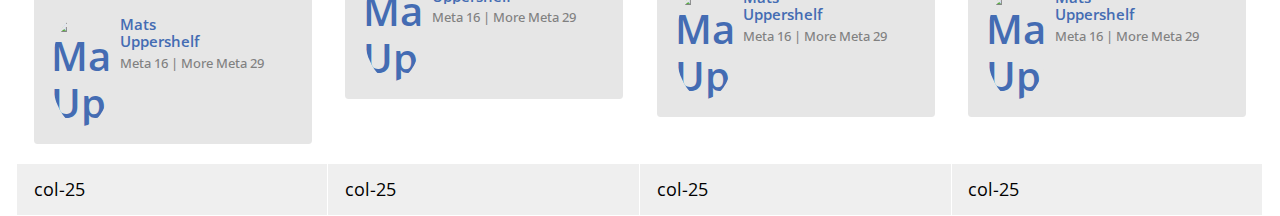
==== commit b8f9c6ea: "update for summer 2017" ====
--- a/cards.html
+++ b/cards.html
@@ -70,70 +70,380 @@
 			</header><!-- container-fluid -->
 
 
-
+			<br><br>
 
 			<div id="cards" class="container-fluid">
 				<div class="container">
 					<div class="row"><!-- -->
-						<div class="col-75">
-
-								<!-- Card -->
-								<h2 class="card" title="This is a Card">
-									<a href="#" title="This is a Card">
-										<img src="https://unsplash.it/320/180?image=433" class="card-image" alt="This is an Image in a Card" title="This is an Image in a Card">
-
-										<span class="card-content">
-											<strong class="card-title">This is the Card Title</strong>
-											<strong class="card-author">Mats Uppershelf</strong>
-											<em class="card-meta">May 24, 2017</em>
-											<em class="card-text">Neque porro quisquam est, qui dolorem ipsum quia dolor sit amet, consectetur, adipisci velit, sed quia non numquam.</em>
-										</span><!-- card-content -->
-									</a>
-								</h2><!-- card -->
-
-								<br>
-								<br>
-								<hr>
-								<br>
-								<br>
-
-
-								<!-- Card -->
-								<h2 class="card" title="This is a Card">
-									<a href="#" title="This is a Card">
-										<img src="https://unsplash.it/320/180?image=433" class="card-image" alt="This is an Image in a Card" title="This is an Image in a Card">
-
-										<span class="card-content">
-											<strong class="card-title">This is the Card Title which is Much Longer</strong>
-											<strong class="card-author">Mats Uppershelf</strong>
-											<em class="card-meta">May 24, 2017</em>
-										</span><!-- card-content -->
-									</a>
-								</h2><!-- card -->
-
-
-
-
-
-
-						</div><!-- col-75 -->
-						<div class="col-25 sidebar">
-
-							<!-- Card -->
-							<h2 class="card" title="This is a Card">
-								<a href="#" title="This is a Card">
-									<img src="https://unsplash.it/320/180?image=433" class="card-image" alt="This is an Image in a Card" title="This is an Image in a Card">
-
-									<span class="card-content">
-										<strong class="card-title">This is the Card Title which is Much Longer</strong>
-										<strong class="card-author">Mats Uppershelf</strong>
-										<em class="card-meta">May 24, 2017</em>
-									</span><!-- card-content -->
-								</a>
-							</h2><!-- card -->
-
-						</div><!-- col-25 -->
+						<div class="col-33">
+
+							<!-- Card -->
+							<h2 class="card" title="This is a Card" itemscope itemtype="http://schema.org/CreativeWork">
+
+								<a href="#" title="This is a Card">
+
+									<span class="card-image">
+										<span>
+											<img src="https://unsplash.it/320/180?image=1021" alt="This is an Image in a Card" title="This is an Image in a Card" itemprop="image">
+										</span>
+									</span>
+
+									<span class="card-content">
+										<strong class="card-title" title="This is the Card Title" itemprop="headline">This is the Card Title</strong>
+										<em class="card-meta" itemprop="dateCreated">May 24, 2017</em>
+										<em class="card-text"  itemprop="about">Neque porro quisquam est, qui dolorem ipsum quia dolor sit amet, consectetur, adipisci velit, sed quia non numquam.</em>
+									</span><!-- card-content -->
+
+								</a>
+
+								<a href="#" title="Mats Uppershelf" itemprop="author" class="card-profile">
+									<img src="https://unsplash.it/180/180?image=433" alt="Mats Uppershelf" title="Mats Uppershelf" class="card-profile-avatar">
+									<strong class="card-profile-user">Mats<br>Uppershelf</strong>
+									<span class="card-profile-meta">Meta 16 | More Meta 29</span>
+								</a>
+
+								<!-- <a href="#"><i class="fa fa-heart-o" aria-hidden="true"></i></a>
+								<a href="#"><i class="fa fa-refresh" aria-hidden="true"></i></a> -->
+
+							</h2><!-- card -->
+
+						</div><!-- col-33 -->
+						<div class="col-33">
+
+							<!-- Card -->
+							<h2 class="card" title="This is a Card" itemscope itemtype="http://schema.org/CreativeWork">
+
+								<a href="#" title="This is a Card">
+
+									<span class="card-image">
+										<span>
+											<img src="https://unsplash.it/320/180?image=1022" alt="This is an Image in a Card" title="This is an Image in a Card" itemprop="image">
+										</span>
+									</span>
+
+									<span class="card-content">
+										<strong class="card-title" title="This is the Card Title" itemprop="headline">This is the Card Title that is Longer</strong>
+										<em class="card-meta" itemprop="dateCreated">May 24, 2017</em>
+										<em class="card-text"  itemprop="about">Neque porro quisquam est, qui dolorem ipsum quia dolor sit amet, consectetur, adipisci velit, sed quia non numquam.</em>
+									</span><!-- card-content -->
+
+								</a>
+
+								<a href="#" title="Mats Uppershelf" itemprop="author" class="card-profile">
+									<img src="https://unsplash.it/180/180?image=1027" alt="Mats Uppershelf" title="Mats Uppershelf" class="card-profile-avatar">
+									<strong itemprop="author"class="card-profile-user">Mats<br>Uppershelf</strong>
+									<span class="card-profile-meta">Meta 16 | More Meta 29</span>
+								</a>
+
+								<!-- <a href="#"><i class="fa fa-heart-o" aria-hidden="true"></i></a>
+								<a href="#"><i class="fa fa-refresh" aria-hidden="true"></i></a> -->
+
+							</h2><!-- card -->
+
+						</div><!-- col-33 -->
+						<div class="col-33">
+
+							<!-- Card -->
+							<h2 class="card" title="This is a Card" itemscope itemtype="http://schema.org/CreativeWork">
+
+								<a href="#" title="This is a Card">
+
+									<span class="card-image">
+										<span>
+											<img src="https://unsplash.it/320/180?image=1020" alt="This is an Image in a Card" title="This is an Image in a Card" itemprop="image">
+										</span>
+									</span>
+
+									<span class="card-content">
+										<strong class="card-title" title="This is the Card Title" itemprop="headline">This is the Card Title that is Much Much Larger</strong>
+										<em class="card-meta" itemprop="dateCreated">May 24, 2017</em>
+										<em class="card-text"  itemprop="about">Neque porro quisquam est, qui dolorem ipsum quia dolor sit amet, consectetur, adipisci velit, sed quia non numquam.</em>
+									</span><!-- card-content -->
+
+								</a>
+
+								<a href="#" title="Mats Uppershelf" itemprop="author" class="card-profile">
+									<img src="https://unsplash.it/180/180?image=433" alt="Mats Uppershelf" title="Mats Uppershelf" class="card-profile-avatar">
+									<strong itemprop="author"class="card-profile-user">Mats<br>Uppershelf</strong>
+									<span class="card-profile-meta">Meta 16 | More Meta 29</span>
+								</a>
+
+								<!-- <a href="#"><i class="fa fa-heart-o" aria-hidden="true"></i></a>
+								<a href="#"><i class="fa fa-refresh" aria-hidden="true"></i></a> -->
+
+							</h2><!-- card -->
+
+						</div><!-- col-33 -->
 					</div><!-- row -->
+
+					<br><br>
+
+					<div class="row"><!-- -->
+						<div class="col-25">
+
+							<!-- Card -->
+							<h2 class="card" title="This is a Card" itemscope itemtype="http://schema.org/CreativeWork">
+
+								<a href="#" title="This is a Card">
+
+									<span class="card-image">
+										<span>
+											<img src="https://unsplash.it/320/180?image=1020" alt="This is an Image in a Card" title="This is an Image in a Card" itemprop="image">
+										</span>
+									</span>
+
+									<span class="card-content">
+										<strong class="card-title" title="This is the Card Title" itemprop="headline">This is the Card Title that is Much Much Larger</strong>
+										<em class="card-meta" itemprop="dateCreated">May 24, 2017</em>
+										<em class="card-text"  itemprop="about">Neque porro quisquam est, qui dolorem ipsum quia dolor sit amet, consectetur, adipisci velit, sed quia non numquam.</em>
+									</span><!-- card-content -->
+
+								</a>
+
+								<a href="#" title="Mats Uppershelf" itemprop="author" class="card-profile">
+									<img src="https://unsplash.it/180/180?image=433" alt="Mats Uppershelf" title="Mats Uppershelf" class="card-profile-avatar">
+									<strong itemprop="author"class="card-profile-user">Mats<br>Uppershelf</strong>
+									<span class="card-profile-meta">Meta 16 | More Meta 29</span>
+								</a>
+
+								<!-- <a href="#"><i class="fa fa-heart-o" aria-hidden="true"></i></a>
+								<a href="#"><i class="fa fa-refresh" aria-hidden="true"></i></a> -->
+
+							</h2><!-- card -->
+
+						</div><!-- col-25 -->
+						<div class="col-25">
+
+							<!-- Card -->
+							<h2 class="card" title="This is a Card" itemscope itemtype="http://schema.org/CreativeWork">
+
+								<a href="#" title="This is a Card">
+
+									<span class="card-image">
+										<span>
+											<img src="https://unsplash.it/320/180?image=1021" alt="This is an Image in a Card" title="This is an Image in a Card" itemprop="image">
+										</span>
+									</span>
+
+									<span class="card-content">
+										<strong class="card-title" title="This is the Card Title" itemprop="headline">This is the Card Title</strong>
+										<em class="card-meta" itemprop="dateCreated">May 24, 2017</em>
+										<em class="card-text"  itemprop="about">Neque porro quisquam est, qui dolorem ipsum quia dolor sit amet, consectetur, adipisci velit, sed quia non numquam.</em>
+									</span><!-- card-content -->
+
+								</a>
+
+								<a href="#" title="Mats Uppershelf" itemprop="author" class="card-profile">
+									<img src="https://unsplash.it/180/180?image=433" alt="Mats Uppershelf" title="Mats Uppershelf" class="card-profile-avatar">
+									<strong class="card-profile-user">Mats<br>Uppershelf</strong>
+									<span class="card-profile-meta">Meta 16 | More Meta 29</span>
+								</a>
+
+								<!-- <a href="#"><i class="fa fa-heart-o" aria-hidden="true"></i></a>
+								<a href="#"><i class="fa fa-refresh" aria-hidden="true"></i></a> -->
+
+							</h2><!-- card -->
+
+						</div><!-- col-25 -->
+						<div class="col-25">
+
+							<!-- Card -->
+							<h2 class="card" title="This is a Card" itemscope itemtype="http://schema.org/CreativeWork">
+
+								<a href="#" title="This is a Card">
+
+									<span class="card-image">
+										<span>
+											<img src="https://unsplash.it/320/180?image=1022" alt="This is an Image in a Card" title="This is an Image in a Card" itemprop="image">
+										</span>
+									</span>
+
+									<span class="card-content">
+										<strong class="card-title" title="This is the Card Title" itemprop="headline">This is the Card Title that is Longer</strong>
+										<em class="card-meta" itemprop="dateCreated">May 24, 2017</em>
+										<em class="card-text"  itemprop="about">Neque porro quisquam est, qui dolorem ipsum quia dolor sit amet, consectetur, adipisci velit, sed quia non numquam.</em>
+									</span><!-- card-content -->
+
+								</a>
+
+								<a href="#" title="Mats Uppershelf" itemprop="author" class="card-profile">
+									<img src="https://unsplash.it/180/180?image=1027" alt="Mats Uppershelf" title="Mats Uppershelf" class="card-profile-avatar">
+									<strong itemprop="author"class="card-profile-user">Mats<br>Uppershelf</strong>
+									<span class="card-profile-meta">Meta 16 | More Meta 29</span>
+								</a>
+
+								<!-- <a href="#"><i class="fa fa-heart-o" aria-hidden="true"></i></a>
+								<a href="#"><i class="fa fa-refresh" aria-hidden="true"></i></a> -->
+
+							</h2><!-- card -->
+
+						</div><!-- col-25 -->
+						<div class="col-25">
+
+							<!-- Card -->
+							<h2 class="card" title="This is a Card" itemscope itemtype="http://schema.org/CreativeWork">
+
+								<a href="#" title="This is a Card">
+
+									<span class="card-image">
+										<span>
+											<img src="https://unsplash.it/320/180?image=1026" alt="This is an Image in a Card" title="This is an Image in a Card" itemprop="image">
+										</span>
+									</span>
+
+									<span class="card-content">
+										<strong class="card-title" title="This is the Card Title" itemprop="headline">This is the Card Title that is Longer Still</strong>
+										<em class="card-meta" itemprop="dateCreated">May 24, 2017</em>
+										<em class="card-text"  itemprop="about">Neque porro quisquam est, qui dolorem ipsum quia dolor sit amet, consectetur, adipisci velit, sed quia non numquam.</em>
+									</span><!-- card-content -->
+
+								</a>
+
+								<a href="#" title="Mats Uppershelf" itemprop="author" class="card-profile">
+									<img src="https://unsplash.it/180/180?image=1027" alt="Mats Uppershelf" title="Mats Uppershelf" class="card-profile-avatar">
+									<strong itemprop="author"class="card-profile-user">Mats<br>Uppershelf</strong>
+									<span class="card-profile-meta">Meta 16 | More Meta 29</span>
+								</a>
+
+								<!-- <a href="#"><i class="fa fa-heart-o" aria-hidden="true"></i></a>
+								<a href="#"><i class="fa fa-refresh" aria-hidden="true"></i></a> -->
+
+							</h2><!-- card -->
+
+						</div><!-- col-25 -->
+					</div><!-- row -->
+
+					<br><br>
+
+					<div class="row"><!-- -->
+						<div class="col-25">
+
+							<!-- Card -->
+							<h2 class="card" title="This is a Card" itemscope itemtype="http://schema.org/CreativeWork">
+
+								<a href="#" title="This is a Card">
+
+									<span class="card-image">
+										<span>
+											<img src="https://unsplash.it/320/180?image=1020" alt="This is an Image in a Card" title="This is an Image in a Card" itemprop="image">
+										</span>
+									</span>
+
+									<span class="card-content">
+										<strong class="card-title" title="This is the Card Title" itemprop="headline">This is the Card Title that is Much Much Larger</strong>
+										<em class="card-meta" itemprop="dateCreated">May 24, 2017</em>
+									</span><!-- card-content -->
+
+								</a>
+
+								<a href="#" title="Mats Uppershelf" itemprop="author" class="card-profile">
+									<img src="https://unsplash.it/180/180?image=433" alt="Mats Uppershelf" title="Mats Uppershelf" class="card-profile-avatar">
+									<strong itemprop="author"class="card-profile-user">Mats<br>Uppershelf</strong>
+									<span class="card-profile-meta">Meta 16 | More Meta 29</span>
+								</a>
+
+								<!-- <a href="#"><i class="fa fa-heart-o" aria-hidden="true"></i></a>
+								<a href="#"><i class="fa fa-refresh" aria-hidden="true"></i></a> -->
+
+							</h2><!-- card -->
+
+						</div><!-- col-25 -->
+						<div class="col-25">
+
+							<!-- Card -->
+							<h2 class="card" title="This is a Card" itemscope itemtype="http://schema.org/CreativeWork">
+
+								<a href="#" title="This is a Card">
+
+									<span class="card-image">
+										<span>
+											<img src="https://unsplash.it/320/180?image=1021" alt="This is an Image in a Card" title="This is an Image in a Card" itemprop="image">
+										</span>
+									</span>
+
+									<span class="card-content">
+										<strong class="card-title" title="This is the Card Title" itemprop="headline">This is the Card Title</strong>
+										<em class="card-meta" itemprop="dateCreated">May 24, 2017</em>
+								</a>
+
+								<a href="#" title="Mats Uppershelf" itemprop="author" class="card-profile">
+									<img src="https://unsplash.it/180/180?image=433" alt="Mats Uppershelf" title="Mats Uppershelf" class="card-profile-avatar">
+									<strong class="card-profile-user">Mats<br>Uppershelf</strong>
+									<span class="card-profile-meta">Meta 16 | More Meta 29</span>
+								</a>
+
+								<!-- <a href="#"><i class="fa fa-heart-o" aria-hidden="true"></i></a>
+								<a href="#"><i class="fa fa-refresh" aria-hidden="true"></i></a> -->
+
+							</h2><!-- card -->
+
+						</div><!-- col-25 -->
+						<div class="col-25">
+
+							<!-- Card -->
+							<h2 class="card" title="This is a Card" itemscope itemtype="http://schema.org/CreativeWork">
+
+								<a href="#" title="This is a Card">
+
+									<span class="card-image">
+										<span>
+											<img src="https://unsplash.it/320/180?image=1022" alt="This is an Image in a Card" title="This is an Image in a Card" itemprop="image">
+										</span>
+									</span>
+
+									<span class="card-content">
+										<strong class="card-title" title="This is the Card Title" itemprop="headline">This is the Card Title that is Longer</strong>
+										<em class="card-meta" itemprop="dateCreated">May 24, 2017</em>
+									</span><!-- card-content -->
+
+								</a>
+
+								<a href="#" title="Mats Uppershelf" itemprop="author" class="card-profile">
+									<img src="https://unsplash.it/180/180?image=1027" alt="Mats Uppershelf" title="Mats Uppershelf" class="card-profile-avatar">
+									<strong itemprop="author"class="card-profile-user">Mats<br>Uppershelf</strong>
+									<span class="card-profile-meta">Meta 16 | More Meta 29</span>
+								</a>
+
+								<!-- <a href="#"><i class="fa fa-heart-o" aria-hidden="true"></i></a>
+								<a href="#"><i class="fa fa-refresh" aria-hidden="true"></i></a> -->
+
+							</h2><!-- card -->
+
+						</div><!-- col-25 -->
+						<div class="col-25">
+
+							<!-- Card -->
+							<h2 class="card" title="This is a Card" itemscope itemtype="http://schema.org/CreativeWork">
+
+								<a href="#" title="This is a Card">
+
+									<span class="card-image">
+										<span>
+											<img src="https://unsplash.it/320/180?image=1026" alt="This is an Image in a Card" title="This is an Image in a Card" itemprop="image">
+										</span>
+									</span>
+
+									<span class="card-content">
+										<strong class="card-title" title="This is the Card Title" itemprop="headline">This is the Card Title that is Longer Still</strong>
+										<em class="card-meta" itemprop="dateCreated">May 24, 2017</em>
+									</span><!-- card-content -->
+
+								</a>
+
+								<a href="#" title="Mats Uppershelf" itemprop="author" class="card-profile">
+									<img src="https://unsplash.it/180/180?image=1027" alt="Mats Uppershelf" title="Mats Uppershelf" class="card-profile-avatar">
+									<strong itemprop="author"class="card-profile-user">Mats<br>Uppershelf</strong>
+									<span class="card-profile-meta">Meta 16 | More Meta 29</span>
+								</a>
+
+								<!-- <a href="#"><i class="fa fa-heart-o" aria-hidden="true"></i></a>
+								<a href="#"><i class="fa fa-refresh" aria-hidden="true"></i></a> -->
+
+							</h2><!-- card -->
+
+						</div><!-- col-25 -->
+					</div><!-- row -->
+
 				</div><!-- container -->
 			</div><!-- container-fluid -->
 
--- a/css/stylesheets/screen.css
+++ b/css/stylesheets/screen.css
@@ -63,14 +63,14 @@
 
 /* line 64, ../sass/_vars.scss */
 .clearfix:after, .container-fluid .row:after,
-.container .row:after, .card:after, .figure:after, .ac-handle:after, .branding a:after {
+.container .row:after, .branding a:after, .card:after, .card .card-profile:after, .figure:after, .ac-handle:after {
   content: "";
   display: table;
   clear: both;
 }
 
 /* ---------- *\
-	MEDIA QUERIES
+	BREAKPOINTS
 \* ---------- */
 /* ---------- *\
 	COLORS
@@ -78,56 +78,56 @@
 /* ---------- *\
 	NAVIGATION - THEME
 \* ---------- */
-/* line 49, ../sass/_theme.scss */
+/* line 52, ../sass/_theme.scss */
 .navigation {
   background-color: #446cb3;
 }
 @media (min-width: 800px) {
-  /* line 49, ../sass/_theme.scss */
+  /* line 52, ../sass/_theme.scss */
   .navigation {
     background-color: transparent;
   }
 }
-/* line 58, ../sass/_theme.scss */
+/* line 61, ../sass/_theme.scss */
 .navigation .menu ul {
   background-color: #446cb3;
 }
-/* line 61, ../sass/_theme.scss */
+/* line 64, ../sass/_theme.scss */
 .navigation .menu ul ul {
   background-color: #283f69;
 }
-/* line 65, ../sass/_theme.scss */
+/* line 68, ../sass/_theme.scss */
 .navigation .menu ul ul ul {
   background-color: #1a2944;
 }
-/* line 72, ../sass/_theme.scss */
+/* line 75, ../sass/_theme.scss */
 .navigation .menu li a {
   color: #FFFFFF;
 }
 @media (min-width: 800px) {
-  /* line 72, ../sass/_theme.scss */
+  /* line 75, ../sass/_theme.scss */
   .navigation .menu li a {
     color: #446cb3;
   }
-  /* line 78, ../sass/_theme.scss */
+  /* line 81, ../sass/_theme.scss */
   .navigation .menu li a:hover, .navigation .menu li a.active {
     background-color: #446cb3;
     color: #FFFFFF;
   }
 }
-/* line 89, ../sass/_theme.scss */
+/* line 92, ../sass/_theme.scss */
 .navigation .menu li li a {
   color: #FFFFFF;
 }
-/* line 92, ../sass/_theme.scss */
+/* line 95, ../sass/_theme.scss */
 .navigation .menu li li a:hover {
-  background-color: #8aa4d3;
+  background-color: #7896cc;
 }
 
 /* ---------- *\
 	TYPOGRAPHY
 \* ---------- */
-/* line 11, ../sass/_type.scss */
+/* line 10, ../sass/_type.scss */
 html,
 body {
   -webkit-font-smoothing: antialiased;
@@ -136,37 +136,36 @@
   font-size: 100%;
 }
 @media (min-width: 1000px) {
-  /* line 11, ../sass/_type.scss */
+  /* line 10, ../sass/_type.scss */
   html,
   body {
     font-size: 105%;
   }
 }
 @media (min-width: 1400px) {
-  /* line 11, ../sass/_type.scss */
+  /* line 10, ../sass/_type.scss */
   html,
   body {
     font-size: 110%;
   }
 }
 
-/* line 27, ../sass/_type.scss */
+/* line 26, ../sass/_type.scss */
 strong {
   font-weight: bold;
 }
 
-/* line 31, ../sass/_type.scss */
+/* line 30, ../sass/_type.scss */
 em {
   font-style: italic;
 }
 
-/* line 36, ../sass/_type.scss */
+/* line 35, ../sass/_type.scss */
 h1, h2, h3, h4 {
-  font-family: "Open Sans Condensed", "Trebuchet MS", "Lucida Grande", "Lucida Sans Unicode", "Lucida Sans", Tahoma, sans-serif;
-  font-weight: 700;
-}
-
-/* line 42, ../sass/_type.scss */
+  font-weight: 600;
+}
+
+/* line 41, ../sass/_type.scss */
 h1 {
   color: #333333;
   font-size: 2.8rem;
@@ -174,7 +173,7 @@
   margin-bottom: 1.2rem;
 }
 
-/* line 49, ../sass/_type.scss */
+/* line 48, ../sass/_type.scss */
 h2 {
   color: #333333;
   font-size: 2.4rem;
@@ -182,7 +181,7 @@
   margin-bottom: 1.2rem;
 }
 
-/* line 56, ../sass/_type.scss */
+/* line 55, ../sass/_type.scss */
 h3 {
   color: #333333;
   font-size: 2rem;
@@ -190,14 +189,14 @@
   margin-bottom: 1.2rem;
 }
 
-/* line 63, ../sass/_type.scss */
+/* line 62, ../sass/_type.scss */
 h4 {
   font-size: 1.6rem;
   line-height: 2rem;
   margin-bottom: 1rem;
 }
 
-/* line 69, ../sass/_type.scss */
+/* line 68, ../sass/_type.scss */
 h5 {
   font-size: 1rem;
   font-weight: bold;
@@ -206,7 +205,7 @@
   text-transform: uppercase;
 }
 
-/* line 77, ../sass/_type.scss */
+/* line 76, ../sass/_type.scss */
 h6 {
   font-size: 1rem;
   font-weight: bold;
@@ -214,14 +213,14 @@
   margin-bottom: 1rem;
 }
 
-/* line 84, ../sass/_type.scss */
+/* line 83, ../sass/_type.scss */
 .heading {
   border-bottom: 1px solid #e6e6e6;
   margin: 2rem auto 1rem;
   padding: .5rem 0;
 }
 
-/* line 90, ../sass/_type.scss */
+/* line 89, ../sass/_type.scss */
 p {
   color: #333333;
   font-size: 1rem;
@@ -229,18 +228,18 @@
   margin-bottom: 1rem;
 }
 
-/* line 99, ../sass/_type.scss */
+/* line 96, ../sass/_type.scss */
 a {
   color: #446cb3;
 }
 @media (min-width: 1000px) {
-  /* line 103, ../sass/_type.scss */
+  /* line 100, ../sass/_type.scss */
   a:hover {
-    color: #8aa4d3;
-  }
-}
-
-/* line 109, ../sass/_type.scss */
+    color: #7896cc;
+  }
+}
+
+/* line 106, ../sass/_type.scss */
 small {
   font-size: 75%;
 }
@@ -248,47 +247,47 @@
 /* ---------- *\
 	TYPOGRAPHY FLAVORS
 \* ---------- */
-/* line 122, ../sass/_type.scss */
+/* line 119, ../sass/_type.scss */
 .text-primary {
   color: #446CB3;
 }
 
-/* line 127, ../sass/_type.scss */
+/* line 124, ../sass/_type.scss */
 .text-secondary {
-  color: gray;
-}
-
-/* line 132, ../sass/_type.scss */
+  color: #3A539B;
+}
+
+/* line 129, ../sass/_type.scss */
 .text-info {
   color: #6BB9F0;
 }
 
-/* line 137, ../sass/_type.scss */
+/* line 134, ../sass/_type.scss */
 .text-success {
   color: #26A65B;
 }
 
-/* line 142, ../sass/_type.scss */
+/* line 139, ../sass/_type.scss */
 .text-warning {
   color: #F89406;
 }
 
-/* line 147, ../sass/_type.scss */
+/* line 144, ../sass/_type.scss */
 .text-danger {
   color: #D91E18;
 }
 
-/* line 152, ../sass/_type.scss */
+/* line 149, ../sass/_type.scss */
 .text-yellow {
   color: #F4D03F;
 }
 
-/* line 157, ../sass/_type.scss */
+/* line 154, ../sass/_type.scss */
 .text-purple {
   color: #663399;
 }
 
-/* line 162, ../sass/_type.scss */
+/* line 159, ../sass/_type.scss */
 .text-pink {
   color: #D2527F;
 }
@@ -315,7 +314,7 @@
 .container .row > div,
 .container .row section,
 .container .row aside {
-  padding: 1rem;
+  padding: 0 1rem;
   width: 100%;
 }
 @media (min-width: 800px) {
@@ -330,7 +329,7 @@
   }
 }
 @media (min-width: 800px) {
-  /* line 27, ../sass/_grid.scss */
+  /* line 26, ../sass/_grid.scss */
   .container-fluid .row > div.col-25,
   .container-fluid .row section.col-25,
   .container-fluid .row aside.col-25,
@@ -341,7 +340,7 @@
   }
 }
 @media (min-width: 800px) {
-  /* line 33, ../sass/_grid.scss */
+  /* line 32, ../sass/_grid.scss */
   .container-fluid .row > div.col-50,
   .container-fluid .row section.col-50,
   .container-fluid .row aside.col-50,
@@ -352,7 +351,7 @@
   }
 }
 @media (min-width: 800px) {
-  /* line 39, ../sass/_grid.scss */
+  /* line 38, ../sass/_grid.scss */
   .container-fluid .row > div.col-75,
   .container-fluid .row section.col-75,
   .container-fluid .row aside.col-75,
@@ -363,7 +362,7 @@
   }
 }
 @media (min-width: 800px) {
-  /* line 45, ../sass/_grid.scss */
+  /* line 44, ../sass/_grid.scss */
   .container-fluid .row > div.col-33,
   .container-fluid .row section.col-33,
   .container-fluid .row aside.col-33,
@@ -374,7 +373,7 @@
   }
 }
 @media (min-width: 800px) {
-  /* line 51, ../sass/_grid.scss */
+  /* line 50, ../sass/_grid.scss */
   .container-fluid .row > div.col-66,
   .container-fluid .row section.col-66,
   .container-fluid .row aside.col-66,
@@ -385,7 +384,18 @@
   }
 }
 @media (min-width: 800px) {
-  /* line 57, ../sass/_grid.scss */
+  /* line 56, ../sass/_grid.scss */
+  .container-fluid .row > div.col-10,
+  .container-fluid .row section.col-10,
+  .container-fluid .row aside.col-10,
+  .container .row > div.col-10,
+  .container .row section.col-10,
+  .container .row aside.col-10 {
+    width: 10%;
+  }
+}
+@media (min-width: 800px) {
+  /* line 62, ../sass/_grid.scss */
   .container-fluid .row > div.col-20,
   .container-fluid .row section.col-20,
   .container-fluid .row aside.col-20,
@@ -396,7 +406,7 @@
   }
 }
 @media (min-width: 800px) {
-  /* line 63, ../sass/_grid.scss */
+  /* line 68, ../sass/_grid.scss */
   .container-fluid .row > div.col-30,
   .container-fluid .row section.col-30,
   .container-fluid .row aside.col-30,
@@ -407,7 +417,7 @@
   }
 }
 @media (min-width: 800px) {
-  /* line 69, ../sass/_grid.scss */
+  /* line 74, ../sass/_grid.scss */
   .container-fluid .row > div.col-40,
   .container-fluid .row section.col-40,
   .container-fluid .row aside.col-40,
@@ -418,7 +428,7 @@
   }
 }
 @media (min-width: 800px) {
-  /* line 75, ../sass/_grid.scss */
+  /* line 80, ../sass/_grid.scss */
   .container-fluid .row > div.col-60,
   .container-fluid .row section.col-60,
   .container-fluid .row aside.col-60,
@@ -429,7 +439,7 @@
   }
 }
 @media (min-width: 800px) {
-  /* line 81, ../sass/_grid.scss */
+  /* line 86, ../sass/_grid.scss */
   .container-fluid .row > div.col-70,
   .container-fluid .row section.col-70,
   .container-fluid .row aside.col-70,
@@ -440,7 +450,7 @@
   }
 }
 @media (min-width: 800px) {
-  /* line 87, ../sass/_grid.scss */
+  /* line 92, ../sass/_grid.scss */
   .container-fluid .row > div.col-80,
   .container-fluid .row section.col-80,
   .container-fluid .row aside.col-80,
@@ -452,6 +462,28 @@
 }
 @media (min-width: 800px) {
   /* line 98, ../sass/_grid.scss */
+  .container-fluid .row > div.col-90,
+  .container-fluid .row section.col-90,
+  .container-fluid .row aside.col-90,
+  .container .row > div.col-90,
+  .container .row section.col-90,
+  .container .row aside.col-90 {
+    width: 90%;
+  }
+}
+@media (min-width: 800px) {
+  /* line 104, ../sass/_grid.scss */
+  .container-fluid .row > div.col-100,
+  .container-fluid .row section.col-100,
+  .container-fluid .row aside.col-100,
+  .container .row > div.col-100,
+  .container .row section.col-100,
+  .container .row aside.col-100 {
+    width: 100%;
+  }
+}
+@media (min-width: 800px) {
+  /* line 115, ../sass/_grid.scss */
   .container-fluid .row > div.offset-25,
   .container-fluid .row section.offset-25,
   .container-fluid .row aside.offset-25,
@@ -462,7 +494,7 @@
   }
 }
 @media (min-width: 800px) {
-  /* line 105, ../sass/_grid.scss */
+  /* line 122, ../sass/_grid.scss */
   .container-fluid .row > div.offset-50,
   .container-fluid .row section.offset-50,
   .container-fluid .row aside.offset-50,
@@ -473,7 +505,7 @@
   }
 }
 @media (min-width: 800px) {
-  /* line 111, ../sass/_grid.scss */
+  /* line 128, ../sass/_grid.scss */
   .container-fluid .row > div.offset-75,
   .container-fluid .row section.offset-75,
   .container-fluid .row aside.offset-75,
@@ -484,7 +516,7 @@
   }
 }
 @media (min-width: 800px) {
-  /* line 117, ../sass/_grid.scss */
+  /* line 134, ../sass/_grid.scss */
   .container-fluid .row > div.offset-33,
   .container-fluid .row section.offset-33,
   .container-fluid .row aside.offset-33,
@@ -495,7 +527,7 @@
   }
 }
 @media (min-width: 800px) {
-  /* line 123, ../sass/_grid.scss */
+  /* line 140, ../sass/_grid.scss */
   .container-fluid .row > div.offset-66,
   .container-fluid .row section.offset-66,
   .container-fluid .row aside.offset-66,
@@ -506,7 +538,18 @@
   }
 }
 @media (min-width: 800px) {
-  /* line 129, ../sass/_grid.scss */
+  /* line 146, ../sass/_grid.scss */
+  .container-fluid .row > div.offset-10,
+  .container-fluid .row section.offset-10,
+  .container-fluid .row aside.offset-10,
+  .container .row > div.offset-10,
+  .container .row section.offset-10,
+  .container .row aside.offset-10 {
+    margin-left: 10%;
+  }
+}
+@media (min-width: 800px) {
+  /* line 152, ../sass/_grid.scss */
   .container-fluid .row > div.offset-20,
   .container-fluid .row section.offset-20,
   .container-fluid .row aside.offset-20,
@@ -517,7 +560,7 @@
   }
 }
 @media (min-width: 800px) {
-  /* line 135, ../sass/_grid.scss */
+  /* line 158, ../sass/_grid.scss */
   .container-fluid .row > div.offset-40,
   .container-fluid .row section.offset-40,
   .container-fluid .row aside.offset-40,
@@ -528,7 +571,7 @@
   }
 }
 @media (min-width: 800px) {
-  /* line 141, ../sass/_grid.scss */
+  /* line 164, ../sass/_grid.scss */
   .container-fluid .row > div.offset-60,
   .container-fluid .row section.offset-60,
   .container-fluid .row aside.offset-60,
@@ -539,7 +582,7 @@
   }
 }
 @media (min-width: 800px) {
-  /* line 147, ../sass/_grid.scss */
+  /* line 170, ../sass/_grid.scss */
   .container-fluid .row > div.offset-80,
   .container-fluid .row section.offset-80,
   .container-fluid .row aside.offset-80,
@@ -549,7 +592,7 @@
     margin-left: 80%;
   }
 }
-/* line 157, ../sass/_grid.scss */
+/* line 180, ../sass/_grid.scss */
 .container-fluid .container,
 .container .container {
   max-width: 1400px;
@@ -631,10 +674,71 @@
 }
 
 /* line 45, ../sass/_form.scss */
+.success label {
+  color: #26A65B;
+}
+/* line 49, ../sass/_form.scss */
+.success select,
+.success textarea,
+.success input[type="text"],
+.success input[type="password"],
+.success input[type="datetime"],
+.success input[type="datetime-local"],
+.success input[type="date"],
+.success input[type="month"],
+.success input[type="time"],
+.success input[type="week"],
+.success input[type="number"],
+.success input[type="email"],
+.success input[type="url"],
+.success input[type="search"],
+.success input[type="tel"],
+.success input[type="color"] {
+  border-color: #26A65B;
+  color: #26A65B;
+  font-weight: bold;
+}
+/* line 69, ../sass/_form.scss */
+.success select:active, .success select:focus,
+.success textarea:active,
+.success textarea:focus,
+.success input[type="text"]:active,
+.success input[type="text"]:focus,
+.success input[type="password"]:active,
+.success input[type="password"]:focus,
+.success input[type="datetime"]:active,
+.success input[type="datetime"]:focus,
+.success input[type="datetime-local"]:active,
+.success input[type="datetime-local"]:focus,
+.success input[type="date"]:active,
+.success input[type="date"]:focus,
+.success input[type="month"]:active,
+.success input[type="month"]:focus,
+.success input[type="time"]:active,
+.success input[type="time"]:focus,
+.success input[type="week"]:active,
+.success input[type="week"]:focus,
+.success input[type="number"]:active,
+.success input[type="number"]:focus,
+.success input[type="email"]:active,
+.success input[type="email"]:focus,
+.success input[type="url"]:active,
+.success input[type="url"]:focus,
+.success input[type="search"]:active,
+.success input[type="search"]:focus,
+.success input[type="tel"]:active,
+.success input[type="tel"]:focus,
+.success input[type="color"]:active,
+.success input[type="color"]:focus {
+  border-color: #26A65B;
+  color: #26A65B;
+}
+
+/* line 79, ../sass/_form.scss */
 .error label {
   color: #D91E18;
 }
-/* line 49, ../sass/_form.scss */
+/* line 83, ../sass/_form.scss */
 .error select,
 .error textarea,
 .error input[type="text"],
@@ -651,12 +755,11 @@
 .error input[type="search"],
 .error input[type="tel"],
 .error input[type="color"] {
-  background-color: white;
   border-color: #D91E18;
   color: #D91E18;
   font-weight: bold;
 }
-/* line 70, ../sass/_form.scss */
+/* line 103, ../sass/_form.scss */
 .error select:active, .error select:focus,
 .error textarea:active,
 .error textarea:focus,
@@ -692,7 +795,7 @@
   color: #D91E18;
 }
 
-/* line 79, ../sass/_form.scss */
+/* line 112, ../sass/_form.scss */
 button::-moz-focus-inner {
   border: 0;
   padding: 0;
@@ -700,31 +803,31 @@
   margin-bottom: -2px;
 }
 
-/* line 86, ../sass/_form.scss */
+/* line 119, ../sass/_form.scss */
 textarea {
   height: auto;
 }
 
-/* line 92, ../sass/_form.scss */
+/* line 125, ../sass/_form.scss */
 form .form-group {
   margin-bottom: 2rem;
 }
-/* line 95, ../sass/_form.scss */
+/* line 128, ../sass/_form.scss */
 form .form-group label {
   font-size: 1rem;
   font-weight: bold;
 }
-/* line 100, ../sass/_form.scss */
+/* line 133, ../sass/_form.scss */
 form .form-group label strong {
   color: #D91E18;
 }
-/* line 109, ../sass/_form.scss */
+/* line 142, ../sass/_form.scss */
 form .check-radio label {
   font-weight: normal;
   padding-left: 1.2rem;
   position: relative;
 }
-/* line 114, ../sass/_form.scss */
+/* line 147, ../sass/_form.scss */
 form .check-radio label input[type=checkbox],
 form .check-radio label input[type=radio] {
   position: absolute;
@@ -732,7 +835,7 @@
   left: 0;
 }
 
-/* line 125, ../sass/_form.scss */
+/* line 158, ../sass/_form.scss */
 .button,
 button,
 input[type="submit"],
@@ -742,6 +845,11 @@
   border-radius: 4px;
   background-clip: padding-box;
   /* stops bg color from leaking outside the border: */
+  -webkit-transition: all 0.3s;
+  -moz-transition: all 0.3s;
+  -ms-transition: all 0.3s;
+  -o-transition: all 0.3s;
+  transition: all 0.3s;
   border: 1px solid #333333;
   cursor: pointer;
   display: inline-block;
@@ -759,7 +867,7 @@
 /* ---------- *\
 	BUTTONS
 \* ---------- */
-/* line 152, ../sass/_form.scss */
+/* line 186, ../sass/_form.scss */
 .button,
 button,
 input[type="submit"],
@@ -769,7 +877,7 @@
   border-color: #446cb3;
   color: #446cb3;
 }
-/* line 161, ../sass/_form.scss */
+/* line 195, ../sass/_form.scss */
 .button:hover,
 button:hover,
 input[type="submit"]:hover,
@@ -779,7 +887,7 @@
   border-color: #446cb3;
   color: #FFFFFF;
 }
-/* line 167, ../sass/_form.scss */
+/* line 201, ../sass/_form.scss */
 .button.primary,
 button.primary,
 input[type="submit"].primary,
@@ -789,7 +897,7 @@
   border-color: #446CB3;
   color: #FFFFFF;
 }
-/* line 172, ../sass/_form.scss */
+/* line 206, ../sass/_form.scss */
 .button.primary:hover,
 button.primary:hover,
 input[type="submit"].primary:hover,
@@ -797,7 +905,7 @@
 input[type="button"].primary:hover {
   background-color: #2f4b7c;
 }
-/* line 177, ../sass/_form.scss */
+/* line 211, ../sass/_form.scss */
 .button.info,
 button.info,
 input[type="submit"].info,
@@ -807,7 +915,7 @@
   border-color: #6BB9F0;
   color: #FFFFFF;
 }
-/* line 182, ../sass/_form.scss */
+/* line 216, ../sass/_form.scss */
 .button.info:hover,
 button.info:hover,
 input[type="submit"].info:hover,
@@ -815,7 +923,7 @@
 input[type="button"].info:hover {
   background-color: #3da3eb;
 }
-/* line 187, ../sass/_form.scss */
+/* line 221, ../sass/_form.scss */
 .button.success,
 button.success,
 input[type="submit"].success,
@@ -825,7 +933,7 @@
   border-color: #26A65B;
   color: #FFFFFF;
 }
-/* line 192, ../sass/_form.scss */
+/* line 226, ../sass/_form.scss */
 .button.success:hover,
 button.success:hover,
 input[type="submit"].success:hover,
@@ -833,7 +941,7 @@
 input[type="button"].success:hover {
   background-color: #1c7d44;
 }
-/* line 197, ../sass/_form.scss */
+/* line 231, ../sass/_form.scss */
 .button.warning,
 button.warning,
 input[type="submit"].warning,
@@ -843,7 +951,7 @@
   border-color: #F89406;
   color: #FFFFFF;
 }
-/* line 202, ../sass/_form.scss */
+/* line 236, ../sass/_form.scss */
 .button.warning:hover,
 button.warning:hover,
 input[type="submit"].warning:hover,
@@ -851,7 +959,7 @@
 input[type="button"].warning:hover {
   background-color: #c67605;
 }
-/* line 207, ../sass/_form.scss */
+/* line 241, ../sass/_form.scss */
 .button.danger,
 button.danger,
 input[type="submit"].danger,
@@ -861,7 +969,7 @@
   border-color: #D91E18;
   color: #FFFFFF;
 }
-/* line 212, ../sass/_form.scss */
+/* line 246, ../sass/_form.scss */
 .button.danger:hover,
 button.danger:hover,
 input[type="submit"].danger:hover,
@@ -869,7 +977,7 @@
 input[type="button"].danger:hover {
   background-color: #ab1813;
 }
-/* line 217, ../sass/_form.scss */
+/* line 251, ../sass/_form.scss */
 .button.yellow,
 button.yellow,
 input[type="submit"].yellow,
@@ -879,7 +987,7 @@
   border-color: #F4D03F;
   color: #FFFFFF;
 }
-/* line 222, ../sass/_form.scss */
+/* line 256, ../sass/_form.scss */
 .button.yellow:hover,
 button.yellow:hover,
 input[type="submit"].yellow:hover,
@@ -887,7 +995,7 @@
 input[type="button"].yellow:hover {
   background-color: #dab10c;
 }
-/* line 228, ../sass/_form.scss */
+/* line 262, ../sass/_form.scss */
 .button.purple,
 button.purple,
 input[type="submit"].purple,
@@ -897,7 +1005,7 @@
   border-color: #663399;
   color: #FFFFFF;
 }
-/* line 233, ../sass/_form.scss */
+/* line 267, ../sass/_form.scss */
 .button.purple:hover,
 button.purple:hover,
 input[type="submit"].purple:hover,
@@ -905,7 +1013,7 @@
 input[type="button"].purple:hover {
   background-color: #4c2673;
 }
-/* line 238, ../sass/_form.scss */
+/* line 272, ../sass/_form.scss */
 .button.pink,
 button.pink,
 input[type="submit"].pink,
@@ -915,7 +1023,7 @@
   border-color: #D2527F;
   color: #FFFFFF;
 }
-/* line 243, ../sass/_form.scss */
+/* line 277, ../sass/_form.scss */
 .button.pink:hover,
 button.pink:hover,
 input[type="submit"].pink:hover,
@@ -937,12 +1045,12 @@
 table td {
   border-bottom: 1px solid #e6e6e6;
   font-size: 1rem;
-  padding: .5rem 0;
+  padding: .8rem 0;
   text-align: left;
 }
 /* line 17, ../sass/_table.scss */
 table th {
-  border-bottom: 2px solid #e6e6e6;
+  border-bottom: 1px solid gray;
   font-weight: bold;
 }
 /* line 23, ../sass/_table.scss */
@@ -950,261 +1058,129 @@
   border-bottom: none;
 }
 /* line 32, ../sass/_table.scss */
-table.stripped th {
-  border-bottom-color: gray;
-}
-/* line 37, ../sass/_table.scss */
 table.stripped tr:nth-child(even) {
   background-color: #e6e6e6;
 }
-/* line 44, ../sass/_table.scss */
+/* line 37, ../sass/_table.scss */
 table.stripped th,
 table.stripped td {
-  padding: .5rem;
-}
-
-/* ---------- *\
-	CARD
-\* ---------- */
-/* line 12, ../sass/_card.scss */
-.card a {
-  text-decoration: none;
-}
-/* line 15, ../sass/_card.scss */
-.card a img {
-  height: auto;
-  width: 100%;
-}
-@media (min-width: 480px) {
-  /* line 15, ../sass/_card.scss */
-  .card a img {
-    float: left;
-    margin: 0 1.5rem 0 0;
-    width: 40%;
-  }
-}
-/* line 26, ../sass/_card.scss */
-.card a .card-content {
-  display: block;
-  overflow: hidden;
-}
-/* line 30, ../sass/_card.scss */
-.card a .card-content .card-title {
-  display: inline-block;
-  font: normal bold 1.6rem/1.6rem "Open Sans Condensed", "Trebuchet MS", "Lucida Grande", "Lucida Sans Unicode", "Lucida Sans", Tahoma, sans-serif;
-}
-/* line 35, ../sass/_card.scss */
-.card a .card-content .card-author {
-  color: #333333;
-  display: block;
-  font-size: .9rem;
-  font-weight: bold;
-  line-height: 1.4rem;
-}
-/* line 43, ../sass/_card.scss */
-.card a .card-content .card-meta {
-  color: gray;
-  display: block;
-  font: normal bold 0.8rem/1.8rem "Open Sans", "Trebuchet MS", "Lucida Grande", "Lucida Sans Unicode", "Lucida Sans", Tahoma, sans-serif;
-  text-transform: uppercase;
-}
-/* line 50, ../sass/_card.scss */
-.card a .card-content .card-text {
-  color: #333333;
-  display: block;
-  font: normal normal 0.9rem/1.4rem "Open Sans", "Trebuchet MS", "Lucida Grande", "Lucida Sans Unicode", "Lucida Sans", Tahoma, sans-serif;
-}
-
-/* ---------- *\
-	CARD in ASIDE
-\* ---------- */
-/* line 67, ../sass/_card.scss */
-.sidebar .card a img {
-  height: auto;
-  margin-bottom: .5rem;
-  width: 100%;
-}
-@media (min-width: 480px) {
-  /* line 67, ../sass/_card.scss */
-  .sidebar .card a img {
-    float: none;
-    width: 100%;
-  }
-}
-/* line 79, ../sass/_card.scss */
-.sidebar .card a .card-content .card-title {
-  font-size: 1.4rem;
-}
-/* line 84, ../sass/_card.scss */
-.sidebar .card a .card-content .card-author {
-  font-size: .8rem;
-  line-height: 1.4rem;
-}
-/* line 89, ../sass/_card.scss */
-.sidebar .card a .card-content .card-meta {
-  font-size: .8rem;
-  line-height: 1.8rem;
-}
-/* line 94, ../sass/_card.scss */
-.sidebar .card a .card-content .card-text {
-  font-size: .8rem;
-  line-height: 1.4rem;
-}
-
-/* ---------- *\
-	IMAGES
-\* ---------- */
-/* line 18, ../sass/screen.scss */
-img {
-  display: block;
-  margin: 0;
-  max-width: 100%;
-  width: 100%;
-}
-
-/* line 26, ../sass/screen.scss */
-.figure {
-  margin: 0 0 1rem;
-  max-width: 100%;
-  width: 100%;
-}
-/* line 35, ../sass/screen.scss */
-.figure.figure-left {
-  float: none;
-  margin: 0 0 1rem;
-  width: 100%;
-}
-@media (min-width: 800px) {
-  /* line 35, ../sass/screen.scss */
-  .figure.figure-left {
-    float: left;
-    margin: 0 2rem 1rem 0;
-    width: 50%;
-  }
-}
-/* line 47, ../sass/screen.scss */
-.figure.figure-right {
-  float: none;
-  margin: 0 0 1rem 0;
-  width: 100%;
-}
-@media (min-width: 800px) {
-  /* line 47, ../sass/screen.scss */
-  .figure.figure-right {
-    float: right;
-    margin: 0 0 1rem 2rem;
-    width: 50%;
-  }
-}
-/* line 62, ../sass/screen.scss */
-.figure figcaption {
-  float: right;
-  font-size: 80%;
-  color: gray;
-  line-height: 2rem;
-}
-
-/* ---------- *\
-	ACCORDION
-\* ---------- */
-/* line 80, ../sass/screen.scss */
-.ac-handle {
-  cursor: pointer;
-}
-/* line 84, ../sass/screen.scss */
-.ac-handle .fa {
-  -webkit-transition: all 0.3s ease;
-  -moz-transition: all 0.3s ease;
-  -ms-transition: all 0.3s ease;
-  -o-transition: all 0.3s ease;
-  transition: all 0.3s ease;
-  float: right;
-}
-/* line 89, ../sass/screen.scss */
-.ac-handle.open {
-  color: #446cb3;
-}
-/* line 92, ../sass/screen.scss */
-.ac-handle.open .fa {
-  -webkit-transform: rotate(45deg);
-  -moz-transform: rotate(45deg);
-  -ms-transform: rotate(45deg);
-  -o-transform: rotate(45deg);
-  transform: rotate(45deg);
-  -ms-filter: "progid:DXImageTransform.Microsoft.Matrix(sizingMethod='auto expand', M11=0.7071067812, M12=-0.7071067812, M21=0.7071067812, M22=0.7071067812)";
-  filter: progid:DXImageTransform.Microsoft.Matrix(sizingMethod='auto expand', M11=0.7071067812, M12=-0.7071067812, M21=0.7071067812, M22=0.7071067812);
-}
-/* line 97, ../sass/screen.scss */
-.ac-handle.hover {
-  color: #446cb3;
+  padding: .8rem;
+}
+
+/* ---------- *\
+	Lists
+\* ---------- */
+/* line 4, ../sass/_list.scss */
+ul {
+  list-style-type: disc;
+}
+/* line 8, ../sass/_list.scss */
+ul.naked {
+  list-style-type: none;
+}
+
+/* line 13, ../sass/_list.scss */
+ol {
+  list-style-type: decimal;
+}
+
+/* line 17, ../sass/_list.scss */
+ol, ul {
+  padding-left: 0;
+  margin-top: 0;
+}
+
+/* line 22, ../sass/_list.scss */
+ul ul,
+ul ol,
+ol ol,
+ol ul {
+  list-style-type: circle;
+  margin: 1.5rem 0 1.5rem 1rem;
+  font-size: 90%;
+}
+
+/* line 34, ../sass/_list.scss */
+.naked ul,
+.naked ol {
+  margin: 1.5rem 0 1.5rem 1rem;
+  font-size: 90%;
+}
+
+/* line 42, ../sass/_list.scss */
+li {
+  margin-bottom: 1rem;
 }
 
 /* ---------- *\
 	HEAD
 \* ---------- */
-/* line 110, ../sass/screen.scss */
+/* line 4, ../sass/_header.scss */
 #head {
-  height: 2rem;
+  border-bottom: 1px solid #e6e6e6;
+  height: 4rem;
   position: relative;
 }
 @media (min-width: 800px) {
-  /* line 110, ../sass/screen.scss */
+  /* line 4, ../sass/_header.scss */
   #head {
-    height: 3rem;
+    height: 5rem;
   }
 }
 
 /* ---------- *\
 	BRANDING
 \* ---------- */
-/* line 127, ../sass/screen.scss */
+/* line 22, ../sass/_header.scss */
 .branding {
   float: left;
   font-size: 1rem;
   font-weight: bold;
-  height: 2rem;
-}
-@media (min-width: 800px) {
-  /* line 127, ../sass/screen.scss */
+  margin: 0;
+}
+@media (min-width: 800px) {
+  /* line 22, ../sass/_header.scss */
   .branding {
-    font-size: 1.2rem;
-    height: 3rem;
-  }
-}
-/* line 139, ../sass/screen.scss */
+    font-size: 1.6rem;
+  }
+}
+/* line 32, ../sass/_header.scss */
 .branding a {
   display: block;
 }
-/* line 143, ../sass/screen.scss */
+/* line 36, ../sass/_header.scss */
 .branding a .logo {
+  display: block;
+  background-color: #446CB3;
   float: left;
-  height: 1rem;
-  margin: .5rem 1rem .5rem 0;
+  height: 3rem;
+  margin: .5rem;
+  padding: 0;
   width: auto;
 }
 @media (min-width: 800px) {
-  /* line 143, ../sass/screen.scss */
+  /* line 36, ../sass/_header.scss */
   .branding a .logo {
-    height: 2rem;
-  }
-}
-/* line 154, ../sass/screen.scss */
+    height: 4rem;
+  }
+}
+/* line 50, ../sass/_header.scss */
 .branding a strong {
   display: block;
   float: left;
-  line-height: 2rem;
-}
-@media (min-width: 800px) {
-  /* line 154, ../sass/screen.scss */
+  line-height: 4rem;
+}
+@media (min-width: 800px) {
+  /* line 50, ../sass/_header.scss */
   .branding a strong {
-    line-height: 3rem;
+    line-height: 5rem;
   }
 }
 
 /* ---------- *\
 	NAVIGATION
 \* ---------- */
-/* line 171, ../sass/screen.scss */
+/* line 67, ../sass/_header.scss */
 .navigation {
   left: 0;
   padding: 1rem;
@@ -1214,21 +1190,29 @@
   z-index: 1;
 }
 @media (min-width: 800px) {
-  /* line 171, ../sass/screen.scss */
+  /* line 67, ../sass/_header.scss */
   .navigation {
     display: inline-block !important;
     float: right;
+    margin-top: 1.3rem;
     padding: 0;
     position: relative;
+    top: auto;
     width: auto;
   }
 }
-/* line 189, ../sass/screen.scss */
+/* line 85, ../sass/_header.scss */
+.navigation .menu {
+  list-style-type: none;
+}
+/* line 89, ../sass/_header.scss */
 .navigation .menu ul {
   display: none;
-}
-@media (min-width: 800px) {
-  /* line 189, ../sass/screen.scss */
+  list-style-type: none;
+  margin: 0;
+}
+@media (min-width: 800px) {
+  /* line 89, ../sass/_header.scss */
   .navigation .menu ul {
     left: 0;
     position: absolute;
@@ -1236,31 +1220,32 @@
     width: 10rem;
   }
 }
-/* line 200, ../sass/screen.scss */
+/* line 102, ../sass/_header.scss */
 .navigation .menu ul ul {
   display: none;
   position: static;
 }
-/* line 207, ../sass/screen.scss */
+/* line 109, ../sass/_header.scss */
 .navigation .menu li {
+  margin: 0;
   position: relative;
 }
-/* line 211, ../sass/screen.scss */
+/* line 114, ../sass/_header.scss */
 .navigation .menu li li {
   float: none;
 }
-/* line 215, ../sass/screen.scss */
+/* line 118, ../sass/_header.scss */
 .navigation .menu li li a {
   font-size: 1rem;
   line-height: 2rem;
 }
 @media (min-width: 800px) {
-  /* line 207, ../sass/screen.scss */
+  /* line 109, ../sass/_header.scss */
   .navigation .menu li {
     float: left;
   }
 }
-/* line 225, ../sass/screen.scss */
+/* line 128, ../sass/_header.scss */
 .navigation .menu li a {
   display: block;
   font-size: 1.2rem;
@@ -1268,7 +1253,7 @@
   padding: 0 1rem;
   text-decoration: none;
 }
-/* line 233, ../sass/screen.scss */
+/* line 136, ../sass/_header.scss */
 .navigation .menu li a.active .fa-plus {
   -webkit-transform: rotate(45deg);
   -moz-transform: rotate(45deg);
@@ -1279,13 +1264,13 @@
   filter: progid:DXImageTransform.Microsoft.Matrix(sizingMethod='auto expand', M11=0.7071067812, M12=-0.7071067812, M21=0.7071067812, M22=0.7071067812);
 }
 @media (min-width: 800px) {
-  /* line 225, ../sass/screen.scss */
+  /* line 128, ../sass/_header.scss */
   .navigation .menu li a {
     font-size: 1rem;
     line-height: 2.4rem;
   }
 }
-/* line 244, ../sass/screen.scss */
+/* line 147, ../sass/_header.scss */
 .navigation .menu li a .fa-plus {
   -webkit-transition: all 0.3s;
   -moz-transition: all 0.3s;
@@ -1297,7 +1282,7 @@
 /* ---------- *\
 	NAVIGATION BUTTON
 \* ---------- */
-/* line 259, ../sass/screen.scss */
+/* line 162, ../sass/_header.scss */
 .mobile-button {
   border: none;
   display: block;
@@ -1308,44 +1293,276 @@
   margin: 0;
   padding: 0 1rem;
 }
-/* line 269, ../sass/screen.scss */
+/* line 172, ../sass/_header.scss */
 .mobile-button:hover {
   background-color: #FFFFFF;
   border: none;
   color: #446cb3;
 }
-/* line 275, ../sass/screen.scss */
+/* line 178, ../sass/_header.scss */
 .mobile-button .fa-times {
   display: none;
 }
 @media (min-width: 800px) {
-  /* line 259, ../sass/screen.scss */
+  /* line 162, ../sass/_header.scss */
   .mobile-button {
     display: none;
   }
 }
-/* line 282, ../sass/screen.scss */
+/* line 185, ../sass/_header.scss */
 .mobile-button.active .fa-bars {
   display: none;
 }
-/* line 283, ../sass/screen.scss */
+/* line 186, ../sass/_header.scss */
 .mobile-button.active .fa-times {
   display: block;
 }
 
-/* line 290, ../sass/screen.scss */
+/* ---------- *\
+	CARD
+\* ---------- */
+/* line 5, ../sass/_card.scss */
+.card {
+  -webkit-border-radius: 3px;
+  border-radius: 3px;
+  background-clip: padding-box;
+  /* stops bg color from leaking outside the border: */
+  border: 1px solid #e6e6e6;
+  /* ---------- *\
+  	PROFILE COLUMN
+  \* ---------- */
+}
+/* line 11, ../sass/_card.scss */
+.card a {
+  text-decoration: none;
+}
+/* line 14, ../sass/_card.scss */
+.card a .card-image {
+  display: block;
+  position: relative;
+  width: 100%;
+}
+/* line 25, ../sass/_card.scss */
+.card a .card-image span {
+  -webkit-border-radius: 3px;
+  border-radius: 3px;
+  background-clip: padding-box;
+  /* stops bg color from leaking outside the border: */
+  display: block;
+  overflow: hidden;
+  padding: 0 0 56.25% 0;
+  position: relative;
+  width: 100%;
+}
+/* line 33, ../sass/_card.scss */
+.card a .card-image span img {
+  transition: all 4s ease-in-out;
+  position: absolute;
+  top: 0;
+  left: 0;
+  z-index: 1;
+  height: auto;
+  width: 100%;
+}
+/* line 47, ../sass/_card.scss */
+.card a .card-content {
+  display: block;
+  overflow: hidden;
+  padding: .5rem 1rem 1rem;
+}
+/* line 52, ../sass/_card.scss */
+.card a .card-content .card-title {
+  transition: all .4s;
+  display: inline-block;
+  color: #333333;
+  font: normal 600 1.4rem/1.6rem "Open Sans", "Trebuchet MS", "Lucida Grande", "Lucida Sans Unicode", "Lucida Sans", Tahoma, sans-serif;
+  padding: .5rem 0;
+}
+/* line 60, ../sass/_card.scss */
+.card a .card-content .card-meta {
+  color: #333333;
+  display: block;
+  font: normal 600 0.8rem/1.4rem "Open Sans", "Trebuchet MS", "Lucida Grande", "Lucida Sans Unicode", "Lucida Sans", Tahoma, sans-serif;
+  text-transform: uppercase;
+}
+/* line 67, ../sass/_card.scss */
+.card a .card-content .card-text {
+  color: #333333;
+  display: block;
+  font: normal normal 0.9rem/1.2rem "Open Sans", "Trebuchet MS", "Lucida Grande", "Lucida Sans Unicode", "Lucida Sans", Tahoma, sans-serif;
+}
+/* line 76, ../sass/_card.scss */
+.card a:hover .card-image img {
+  transform: scale(1.1);
+}
+/* line 82, ../sass/_card.scss */
+.card a:hover .card-content .card-title {
+  color: #446CB3;
+}
+/* line 92, ../sass/_card.scss */
+.card .card-profile {
+  background-color: #e6e6e6;
+  display: block;
+  padding: 1rem;
+}
+/* line 98, ../sass/_card.scss */
+.card .card-profile .card-profile-avatar {
+  -webkit-border-radius: 50%;
+  border-radius: 50%;
+  background-clip: padding-box;
+  /* stops bg color from leaking outside the border: */
+  float: left;
+  margin: 0 .5rem 0 0;
+  width: 3.6rem;
+}
+/* line 105, ../sass/_card.scss */
+.card .card-profile .card-profile-user {
+  display: block;
+  font: normal 600 0.9rem/1rem "Open Sans", "Trebuchet MS", "Lucida Grande", "Lucida Sans Unicode", "Lucida Sans", Tahoma, sans-serif;
+  overflow: hidden;
+}
+/* line 111, ../sass/_card.scss */
+.card .card-profile .card-profile-meta {
+  color: gray;
+  display: block;
+  font: normal 500 0.8rem/1.6rem "Open Sans", "Trebuchet MS", "Lucida Grande", "Lucida Sans Unicode", "Lucida Sans", Tahoma, sans-serif;
+  overflow: hidden;
+}
+
+/* ---------- *\
+	CARD in ASIDE
+\* ---------- */
+@media (min-width: 480px) {
+  /* line 131, ../sass/_card.scss */
+  .sidebar .card a .card-image {
+    float: none;
+    margin: 0 0 1rem 0;
+    width: 100%;
+  }
+}
+/* line 141, ../sass/_card.scss */
+.sidebar .card a .card-content .card-title {
+  font-size: 1.4rem;
+}
+/* line 146, ../sass/_card.scss */
+.sidebar .card a .card-content .card-author {
+  font-size: .8rem;
+}
+/* line 150, ../sass/_card.scss */
+.sidebar .card a .card-content .card-meta {
+  font-size: .8rem;
+}
+/* line 154, ../sass/_card.scss */
+.sidebar .card a .card-content .card-text {
+  font-size: .8rem;
+  line-height: 1.4rem;
+}
+
+/* ---------- *\
+	IMAGES
+\* ---------- */
+/* line 20, ../sass/screen.scss */
+img {
+  display: block;
+  margin: 0;
+  max-width: 100%;
+  width: 100%;
+}
+
+/* line 28, ../sass/screen.scss */
+.figure {
+  margin: 0 0 1rem;
+  max-width: 100%;
+  width: 100%;
+}
+/* line 37, ../sass/screen.scss */
+.figure.figure-left {
+  float: none;
+  margin: 0 0 1rem;
+  width: 100%;
+}
+@media (min-width: 800px) {
+  /* line 37, ../sass/screen.scss */
+  .figure.figure-left {
+    float: left;
+    margin: 0 2rem 1rem 0;
+    width: 45%;
+  }
+}
+/* line 49, ../sass/screen.scss */
+.figure.figure-right {
+  float: none;
+  margin: 0 0 1rem 0;
+  width: 100%;
+}
+@media (min-width: 800px) {
+  /* line 49, ../sass/screen.scss */
+  .figure.figure-right {
+    float: right;
+    margin: 0 0 1rem 2rem;
+    width: 45%;
+  }
+  /* line 59, ../sass/screen.scss */
+  .figure.figure-right .figure-caption {
+    text-align: left;
+  }
+}
+/* line 65, ../sass/screen.scss */
+.figure figcaption {
+  float: right;
+  font-size: 80%;
+  color: gray;
+  line-height: 2rem;
+}
+
+/* ---------- *\
+	ACCORDION
+\* ---------- */
+/* line 83, ../sass/screen.scss */
+.ac-handle {
+  cursor: pointer;
+}
+/* line 87, ../sass/screen.scss */
+.ac-handle .fa {
+  -webkit-transition: all 0.3s ease;
+  -moz-transition: all 0.3s ease;
+  -ms-transition: all 0.3s ease;
+  -o-transition: all 0.3s ease;
+  transition: all 0.3s ease;
+  float: right;
+}
+/* line 92, ../sass/screen.scss */
+.ac-handle.open {
+  color: #446cb3;
+}
+/* line 95, ../sass/screen.scss */
+.ac-handle.open .fa {
+  -webkit-transform: rotate(45deg);
+  -moz-transform: rotate(45deg);
+  -ms-transform: rotate(45deg);
+  -o-transform: rotate(45deg);
+  transform: rotate(45deg);
+  -ms-filter: "progid:DXImageTransform.Microsoft.Matrix(sizingMethod='auto expand', M11=0.7071067812, M12=-0.7071067812, M21=0.7071067812, M22=0.7071067812)";
+  filter: progid:DXImageTransform.Microsoft.Matrix(sizingMethod='auto expand', M11=0.7071067812, M12=-0.7071067812, M21=0.7071067812, M22=0.7071067812);
+}
+/* line 100, ../sass/screen.scss */
+.ac-handle.hover {
+  color: #446cb3;
+}
+
+/* line 115, ../sass/screen.scss */
 .demo {
   background-color: #EFEFEF;
   border-color: #FFFFFF;
   border-style: solid;
   border-width: 0 1px 1px 0;
-  padding: .5rem;
+  padding: 1rem !important;
 }
 
 /* ---------- *\
 	Demo for Palette Presentation
 \* ---------- */
-/* line 302, ../sass/screen.scss */
+/* line 127, ../sass/screen.scss */
 #palette .swatch {
   float: left;
   font-size: .9rem;
@@ -1353,7 +1570,7 @@
   width: 31.3333%;
   text-transform: uppercase;
 }
-/* line 309, ../sass/screen.scss */
+/* line 134, ../sass/screen.scss */
 #palette .swatch:before {
   -webkit-box-sizing: border-box;
   -moz-box-sizing: border-box;
@@ -1371,69 +1588,122 @@
   text-transform: none;
   width: 100%;
 }
-/* line 324, ../sass/screen.scss */
+/* line 149, ../sass/screen.scss */
 #palette .swatch.primary:before {
   background-color: #446CB3;
   border-color: #446CB3;
 }
-/* line 332, ../sass/screen.scss */
+/* line 157, ../sass/screen.scss */
 #palette .swatch.secondary:before {
-  background-color: #FFFFFF;
-  border-color: #446CB3;
-  color: #446CB3;
-}
-/* line 341, ../sass/screen.scss */
+  background-color: #3A539B;
+  border-color: #3A539B;
+}
+/* line 165, ../sass/screen.scss */
 #palette .swatch.success:before {
   background-color: #26A65B;
   border-color: #26A65B;
 }
-/* line 349, ../sass/screen.scss */
+/* line 173, ../sass/screen.scss */
 #palette .swatch.info:before {
   background-color: #6BB9F0;
   border-color: #6BB9F0;
 }
-/* line 357, ../sass/screen.scss */
+/* line 181, ../sass/screen.scss */
 #palette .swatch.warning:before {
   background-color: #F89406;
   border-color: #F89406;
 }
-/* line 365, ../sass/screen.scss */
+/* line 189, ../sass/screen.scss */
 #palette .swatch.danger:before {
   background-color: #D91E18;
   border-color: #D91E18;
 }
-/* line 373, ../sass/screen.scss */
+/* line 197, ../sass/screen.scss */
 #palette .swatch.yellow:before {
   background-color: #F4D03F;
   border-color: #F4D03F;
 }
-/* line 381, ../sass/screen.scss */
+/* line 205, ../sass/screen.scss */
 #palette .swatch.purple:before {
   background-color: #663399;
   border-color: #663399;
 }
-/* line 389, ../sass/screen.scss */
+/* line 213, ../sass/screen.scss */
 #palette .swatch.pink:before {
   background-color: #D2527F;
   border-color: #D2527F;
 }
-/* line 397, ../sass/screen.scss */
+/* line 221, ../sass/screen.scss */
 #palette .swatch.black:before {
   background-color: #000000;
   border-color: #000000;
 }
-/* line 405, ../sass/screen.scss */
+/* line 229, ../sass/screen.scss */
 #palette .swatch.greydk:before {
   background-color: #333333;
   border-color: #333333;
 }
-/* line 413, ../sass/screen.scss */
+/* line 237, ../sass/screen.scss */
 #palette .swatch.grey:before {
   background-color: gray;
   border-color: gray;
 }
-/* line 421, ../sass/screen.scss */
+/* line 245, ../sass/screen.scss */
 #palette .swatch.greylt:before {
   background-color: #e6e6e6;
   border-color: #e6e6e6;
 }
+
+/* ---------- *\
+	HIDE THAT SHIT
+\* ---------- */
+@media (min-width: 800px) {
+  /* line 260, ../sass/screen.scss */
+  .hidden-sm-down {
+    display: none;
+  }
+}
+@media (min-width: 1000px) {
+  /* line 260, ../sass/screen.scss */
+  .hidden-sm-down {
+    display: block;
+  }
+}
+
+@media (min-width: 1000px) {
+  /* line 272, ../sass/screen.scss */
+  .hidden-md-down {
+    display: none;
+  }
+}
+@media (min-width: 1400px) {
+  /* line 272, ../sass/screen.scss */
+  .hidden-md-down {
+    display: block;
+  }
+}
+
+@media (min-width: 800px) {
+  /* line 284, ../sass/screen.scss */
+  .hidden-lg-down {
+    display: none;
+  }
+}
+@media (min-width: 1000px) {
+  /* line 284, ../sass/screen.scss */
+  .hidden-lg-down {
+    display: none;
+  }
+}
+@media (min-width: 1400px) {
+  /* line 284, ../sass/screen.scss */
+  .hidden-lg-down {
+    display: none;
+  }
+}
+@media (max-width: 1400px) {
+  /* line 284, ../sass/screen.scss */
+  .hidden-lg-down {
+    display: block;
+  }
+}
